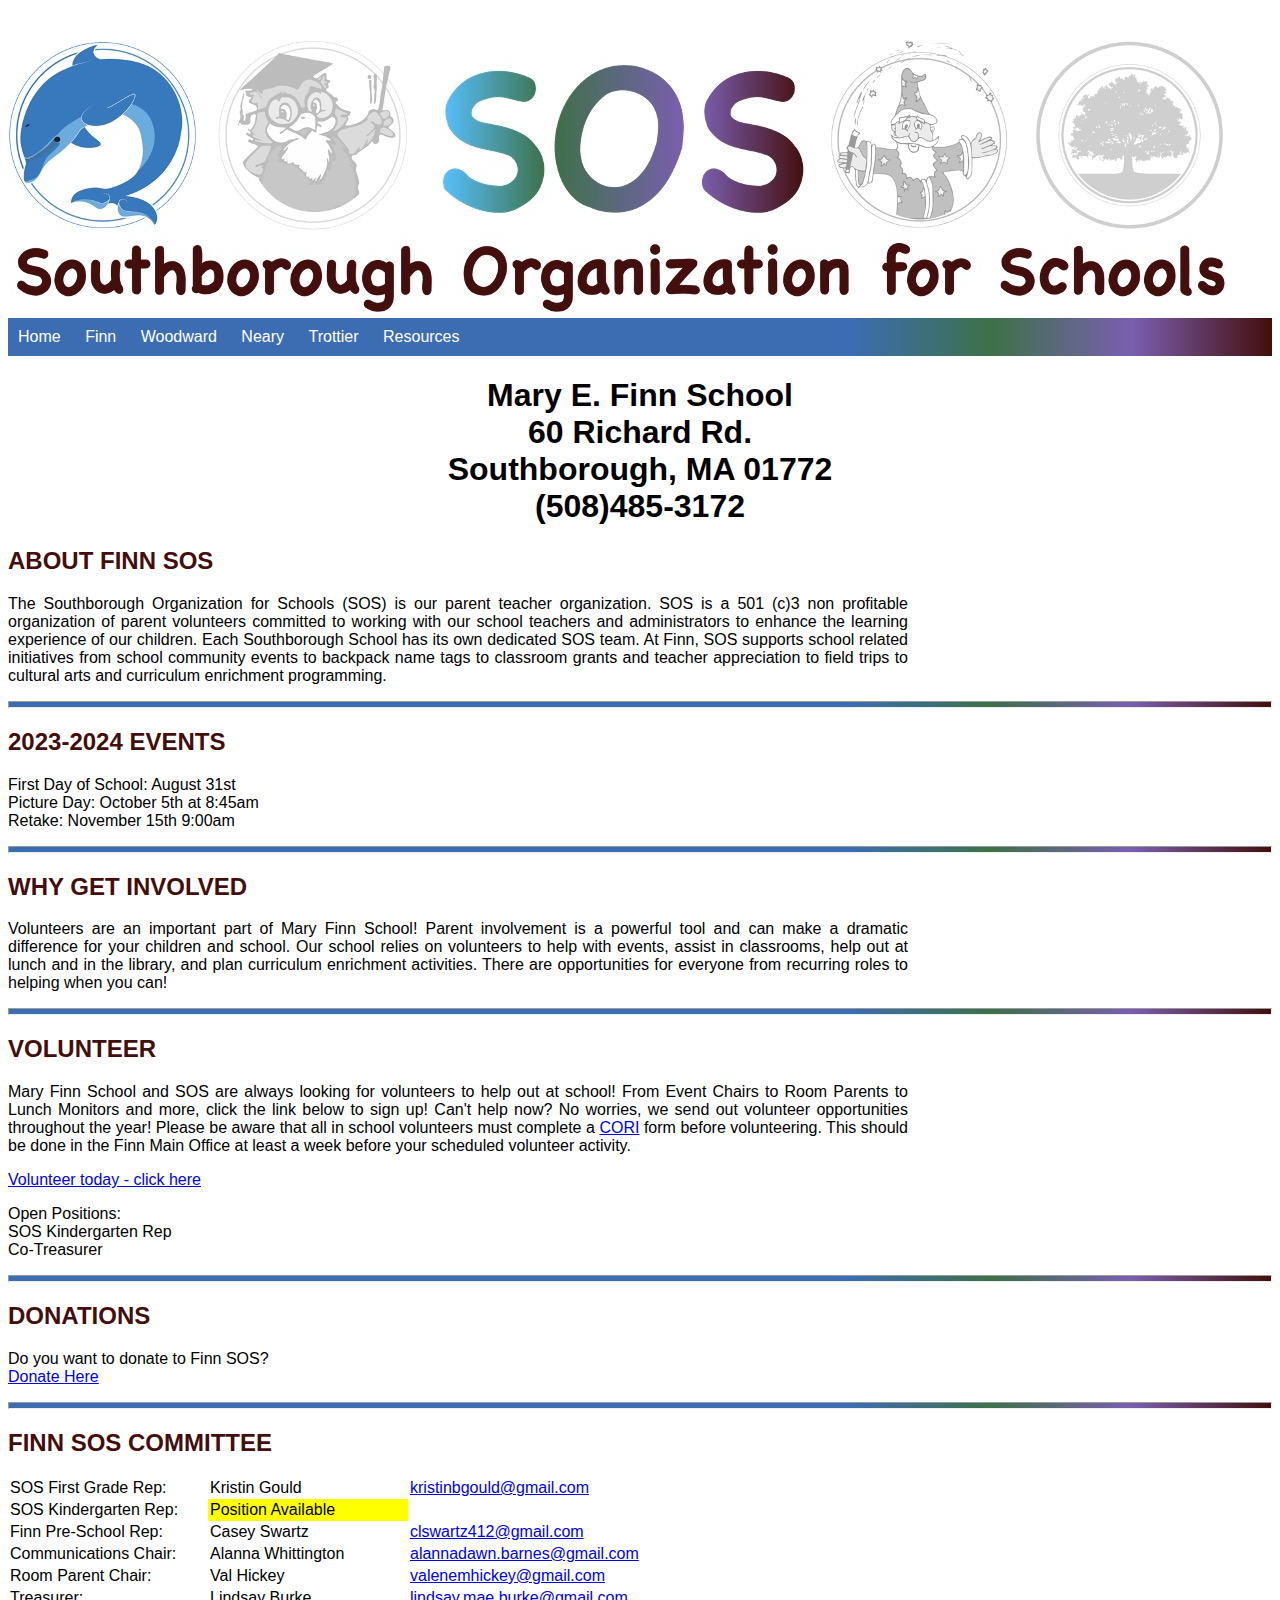
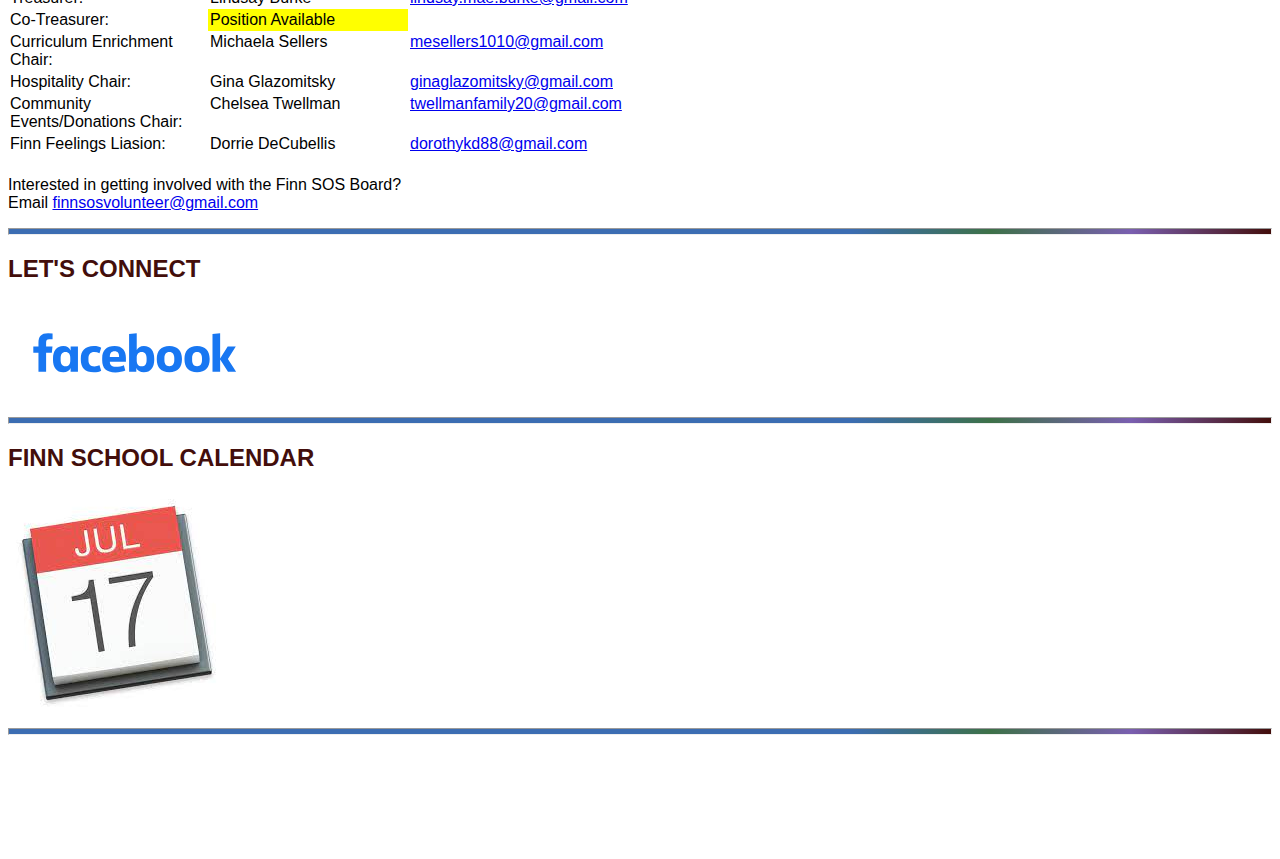
==== finn.html @ 24c3cd1d "Resource Page Added" ====
<!DOCTYPE html>
<html>
  <head>
    <title>Southborough Organization for Schools</title>
    <link rel="stylesheet" href="css/finn.css" />
  </head>
  <body>
    <div class="image-container">
      <img
        src="images/finn_logo.jpg"
        alt="Southborough organization for schools logo"
      />
    </div>
    <header>
      <nav>
        <ul>
          <li><a class="navbar" href="index.html">Home</a></li>
          <li><a class="navbar" href="finn.html">Finn</a></li>
          <li><a class="navbar" href="woodward.html">Woodward</a></li>
          <li><a class="navbar" href="neary.html">Neary</a></li>
          <li><a class="navbar" href="trottier.html">Trottier</a></li>
          <li><a class="navbar" href="resources.html">Resources</a></li>
        </ul>
      </nav>
    </header>
    <main>
      <h1>
        Mary E. Finn School<br />
        60 Richard Rd.<br />
        Southborough, MA 01772<br />
        (508)485-3172
      </h1>
      <h2>ABOUT FINN SOS</h2>
      <p>
        The Southborough Organization for Schools (SOS) is our parent teacher
        organization. SOS is a 501 (c)3 non profitable organization of parent
        volunteers committed to working with our school teachers and
        administrators to enhance the learning experience of our children. Each
        Southborough School has its own dedicated SOS team. At Finn, SOS
        supports school related initiatives from school community events to
        backpack name tags to classroom grants and teacher appreciation to field
        trips to cultural arts and curriculum enrichment programming.
      </p>
      <hr class="page-break" />
      <h2>2023-2024 EVENTS</h2>
      <p>
        First Day of School: August 31st<br/>
        Picture Day: October 5th at 8:45am<br />
        Retake: November 15th 9:00am
      </p>
      <hr class="page-break" />
      <h2>WHY GET INVOLVED</h2>
      <p>
        Volunteers are an important part of Mary Finn School! Parent involvement
        is a powerful tool and can make a dramatic difference for your children
        and school. Our school relies on volunteers to help with events, assist
        in classrooms, help out at lunch and in the library, and plan curriculum
        enrichment activities. There are opportunities for everyone from
        recurring roles to helping when you can!
      </p>
      <hr class="page-break" />
      <h2>VOLUNTEER</h2>
      <p>
        Mary Finn School and SOS are always looking for volunteers to help out
        at school! From Event Chairs to Room Parents to Lunch Monitors and more,
        click the link below to sign up! Can't help now? No worries, we send out
        volunteer opportunities throughout the year! Please be aware that all in
        school volunteers must complete a
        <a
          href="https://www.doe.mass.edu/lawsregs/advisory/cori.html#:~:text=I.&text=c.,and%20unmonitored%20contact%20with%20children."
          target="_blank"
          >CORI</a
        >
        form before volunteering. This should be done in the Finn Main Office at
        least a week before your scheduled volunteer activity.
      </p>
      <p>
        <a
          href="https://docs.google.com/forms/d/1iF5-F28sWuY0DhH70onNMfIA1RyAqvHm2UFFP9yKgKM/viewform?edit_requested=true"
          target="_blank"
          >Volunteer today - click here</a
        >
      </p>
      <p>
        Open Positions:<br />
        SOS Kindergarten Rep<br />
        Co-Treasurer
      </p>
      <hr class="page-break" />
      <h2>DONATIONS</h2>
      <p>
        Do you want to donate to Finn SOS?<br />
        <a
          href="https://www.paypal.com/donate/?hosted_button_id=7WLXLU7LMEVWY"
          target="_blank"
          >Donate Here</a
        >
      </p>
      <hr class="page-break" />
      <h2>FINN SOS COMMITTEE</h2>
      <div class="grid-container">
        <div class="grid-item">SOS First Grade Rep:</div>
        <div class="grid-item">Kristin Gould</div>
        <div class="grid-item">
          <a href="mailto:kristinbgould@gmail.com">kristinbgould@gmail.com</a>
        </div>
        <div class="grid-item">SOS Kindergarten Rep:</div>
        <div class="grid-item-empty">Position Available</div>
        <div class="grid-item">
          <a href="mailto:"></a>
        </div>
        <div class="grid-item">Finn Pre-School Rep:</div>
        <div class="grid-item">Casey Swartz</div>
        <div class="grid-item">
          <a href="mailto:clswartz412@gmail.com">clswartz412@gmail.com</a>
        </div>
        <div class="grid-item">Communications Chair:</div>
        <div class="grid-item">Alanna Whittington</div>
        <div class="grid-item">
          <a href="mailto:alannadawn.barnes@gmail.com"
            >alannadawn.barnes@gmail.com</a
          >
        </div>
        <div class="grid-item">Room Parent Chair:</div>
        <div class="grid-item">Val Hickey</div>
        <div class="grid-item">
          <a href="mailto:valenemhickey@gmail.com">valenemhickey@gmail.com</a>
        </div>
        <div class="grid-item">Treasurer:</div>
        <div class="grid-item">Lindsay Burke</div>
        <div class="grid-item">
          <a href="mailto:lindsay.mae.burke@gmail.com"
            >lindsay.mae.burke@gmail.com</a
          >
        </div>
        <div class="grid-item">Co-Treasurer:</div>
        <div class="grid-item-empty">Position Available</div>
        <div class="grid-item">
          <a href="mailto:"></a>
        </div>
        <div class="grid-item">Curriculum Enrichment Chair:</div>
        <div class="grid-item">Michaela Sellers</div>
        <div class="grid-item">
          <a href="mailto:mesellers1010@gmail.com">mesellers1010@gmail.com</a>
        </div>
        <div class="grid-item">Hospitality Chair:</div>
        <div class="grid-item">Gina Glazomitsky</div>
        <div class="grid-item">
          <a href="mailto:ginaglazomitsky@gmail.com"
            >ginaglazomitsky@gmail.com</a
          >
        </div>
        <div class="grid-item">Community Events/Donations Chair:</div>
        <div class="grid-item">Chelsea Twellman</div>
        <div class="grid-item">
          <a href="mailto:twellmanfamily20@gmail.com"
            >twellmanfamily20@gmail.com</a
          >
        </div>
        <div class="grid-item">Finn Feelings Liasion:</div>
        <div class="grid-item">Dorrie DeCubellis</div>
        <div class="grid-item">
          <a href="mailto:dorothykd88@gmail.com">dorothykd88@gmail.com</a>
        </div>
      </div>

      <p>
        Interested in getting involved with the Finn SOS Board?<br />
        Email
        <a href="mailto:finnsosvolunteer@gmail.com"
          >finnsosvolunteer@gmail.com</a
        >
      </p>
      <hr class="page-break" />
      <h2>LET'S CONNECT</h2>
      <a
        class="image-wrapper"
        href="https://www.facebook.com/groups/173894156022251"
        ><img src="images/facebook_logo.svg" alt=""
      /></a>
      <hr class="page-break" />
      <h2>FINN SCHOOL CALENDAR</h2>
      <a
        href="https://www.nsboro.k12.ma.us/Page/22#calendar14/20200727/month"
        target="_blank"
      >
        <img src="images/calendar.jpeg" alt="Calendar logo" />
      </a>
      <hr class="page-break" />
      <br />
      <br />
      <br />
      <br />
      <br />
      <br />
    </main>
  </body>
</html>
---- css/finn.css ----
:root {
  --background-image: linear-gradient(
    to right,
    rgb(60, 109, 178),
    rgb(60, 109, 178),
    rgb(60, 109, 178),
    rgb(60, 109, 178),
    rgb(60, 109, 178),
    rgb(60, 109, 178),
    rgb(60, 109, 178),
    rgb(61, 113, 72),
    rgb(122, 95, 176),
    rgb(67, 14, 11)
  );
}

body {
  font-family: "Chalkboard", Arial, Helvetica, sans-serif;
  font-size: min(16px);
}

ul {
  list-style: none;
  margin: 0;
  padding: 0;
}

li {
  display: inline;
}

header {
  background-image: var(--background-image);
}

nav {
  text-align: left;
}

p {
  max-width: 900px;
  text-align: justify;
}

h1 {
  text-align: center;
}

h2 {
  color: rgb(67, 14, 11);
}

a.navbar {
  display: inline-block;
  padding: 10px;
  text-decoration: none;
  color: white;
}

a.navbar:hover {
  background-color: rgb(67, 14, 11);
}

a.link {
  color: white;
  display: inline-block;
  padding: 10px;
  text-decoration: none;
  transition: font-size 0.3s ease;
}

a.link:hover {
  font-size: 20px;
}

.centered-links {
  text-align: center;
}

.grid-container {
  max-width: 600px;
  display: grid;
  grid-template-columns: repeat(3, minmax(0, 1fr));
  margin: 0;
  padding-bottom: 5px;
}

.grid-item {
  padding: 2px;
}

.grid-item-empty {
  background-color: yellow;
  padding: 2px;
}

.image-container {
  max-width: 100%;
  height: auto;
  margin: 0 auto;
}

.image-container img {
  max-width: 100%;
  max-height: auto;
  margin: 0 auto;
}

.mini-image-container {
  max-width: 100%;
  height: auto;
}

.mini-image-container img {
  max-width: 100%;
  max-height: auto;
}

.image-wrapper {
  display: flex;
  align-items: center;
  width: 100%;
  margin-bottom: 20px;
}

.image-wrapper img {
  max-width: 20%;
  height: auto;
  margin-right: 20px;
  margin-top: 5px;
}

.mini-image-wrapper {
  display: flex;
  align-items: center;
  width: 100%;
  margin-bottom: 20px;
}

.mini-image-wrapper img {
  max-width: 10%;
  height: auto;
  margin-right: 20px;
  margin-top: 5px;
}

.text-content {
  overflow: hidden;
}

.page-break {
  page-break-after: always;
  height: 5px;
  background-image: var(--background-image);
}

.finn-color {
  color: rgb(60, 109, 178);
}

.woodward-color {
  color: rgb(61, 113, 72);
}

.neary-color {
  color: rgb(122, 95, 176);
}

.trottier-color {
  color: rgb(67, 14, 11);
}

.centered-links {
  align-items: center;
}
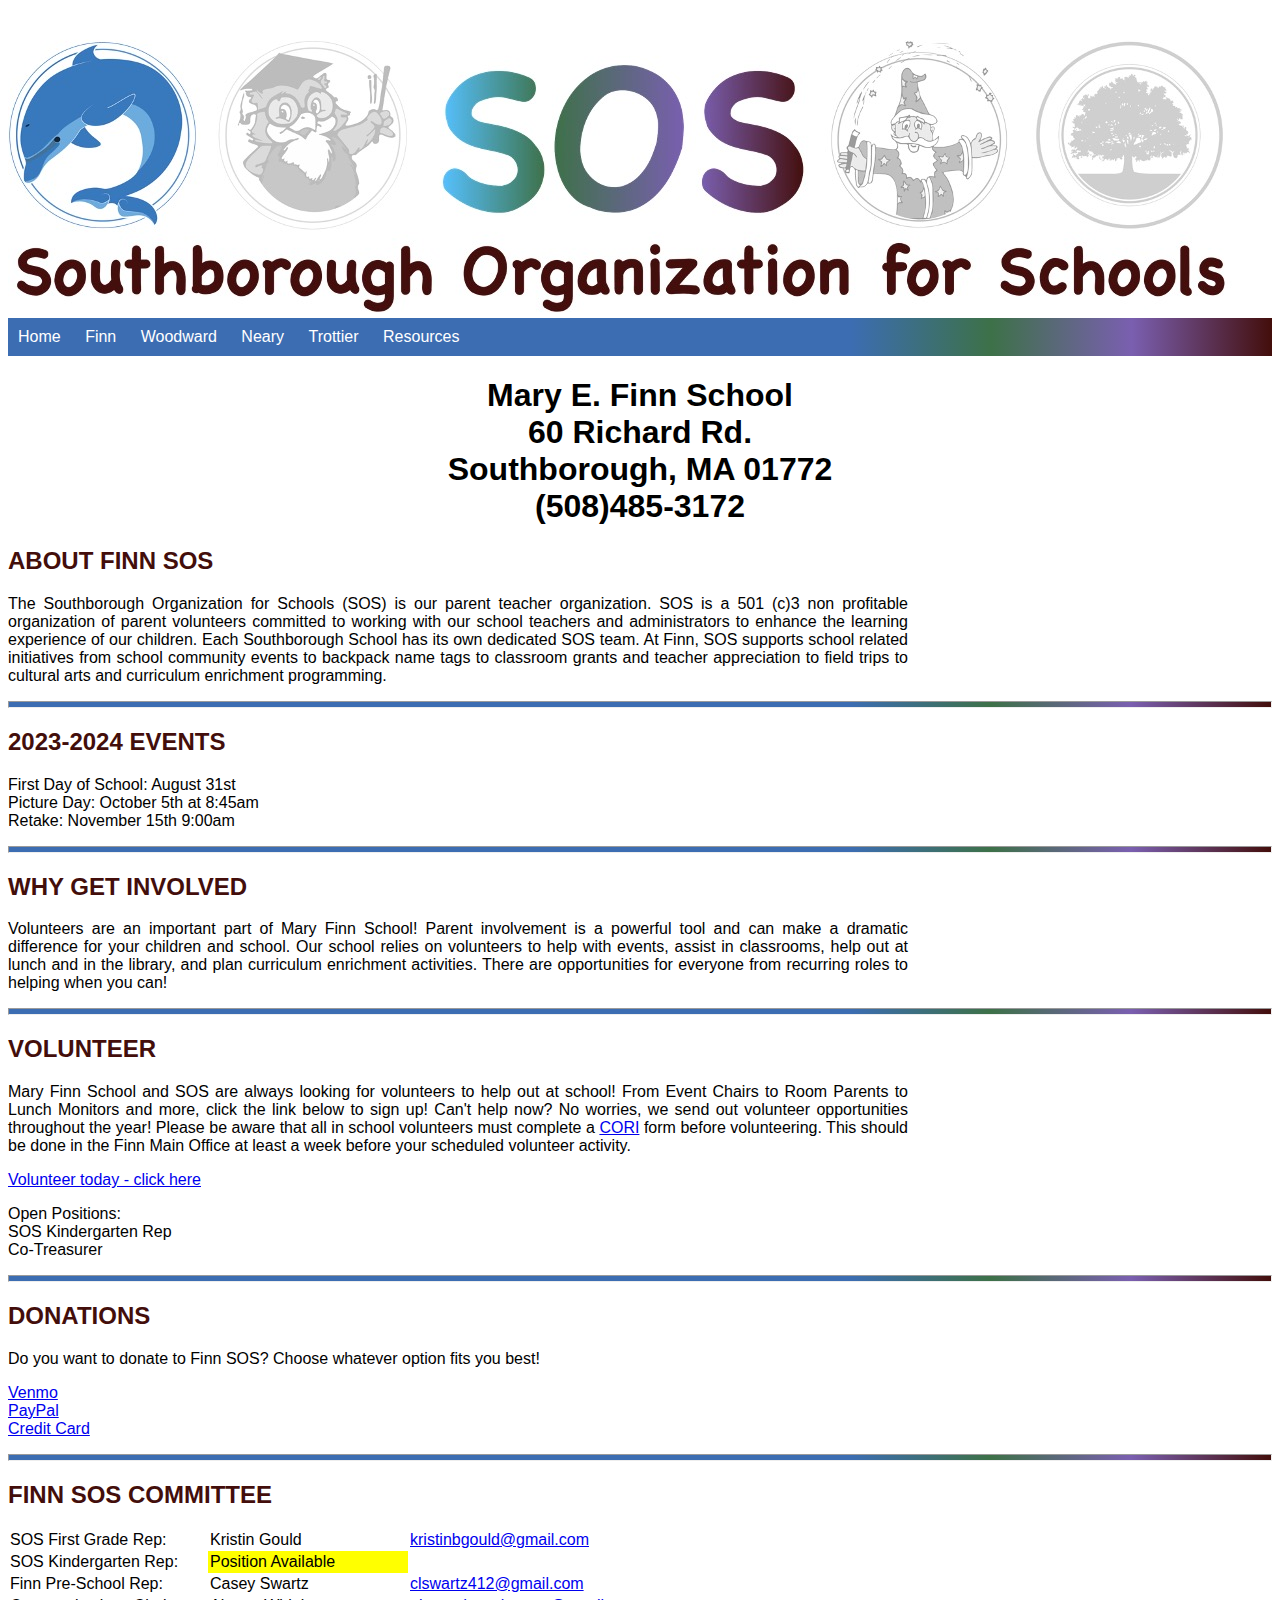
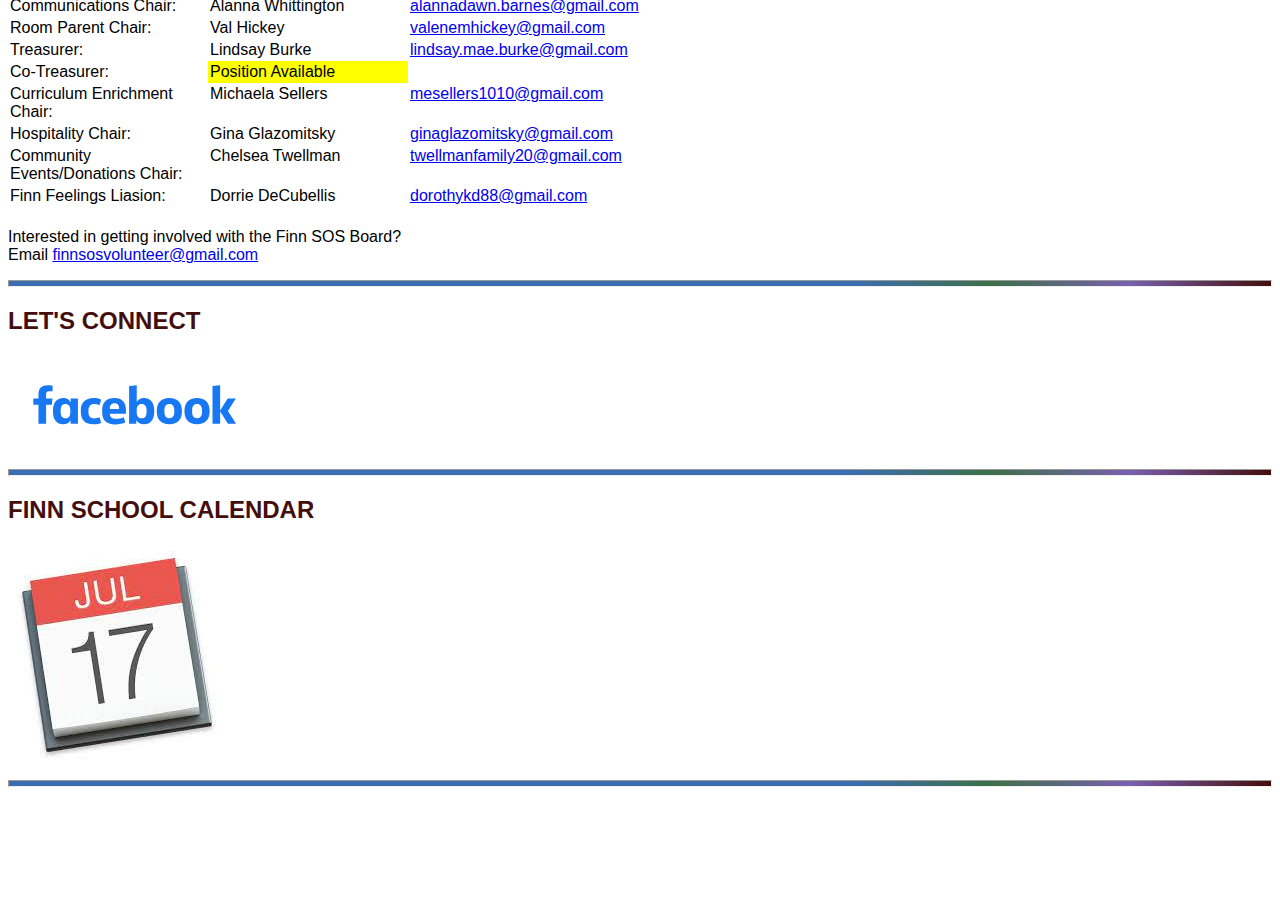
==== commit 8eb06214: "Added Venmo payment" ====
--- a/finn.html
+++ b/finn.html
@@ -44,7 +44,7 @@
       <hr class="page-break" />
       <h2>2023-2024 EVENTS</h2>
       <p>
-        First Day of School: August 31st<br/>
+        First Day of School: August 31st<br />
         Picture Day: October 5th at 8:45am<br />
         Retake: November 15th 9:00am
       </p>
@@ -89,11 +89,24 @@
       <hr class="page-break" />
       <h2>DONATIONS</h2>
       <p>
-        Do you want to donate to Finn SOS?<br />
+        Do you want to donate to Finn SOS? Choose whatever option fits you
+        best!<br />
+      </p>
+      <p>
+        <a
+          href="https://venmo.com/code?user_id=3369902207401984832&created=1689076747.344341&printed=1"
+          target="_blank"
+          >Venmo</a
+        ><br />
         <a
           href="https://www.paypal.com/donate/?hosted_button_id=7WLXLU7LMEVWY"
           target="_blank"
-          >Donate Here</a
+          >PayPal</a
+        ><br />
+        <a
+          href="https://www.paypal.com/donate/?hosted_button_id=7WLXLU7LMEVWY"
+          target="_blank"
+          >Credit Card</a
         >
       </p>
       <hr class="page-break" />
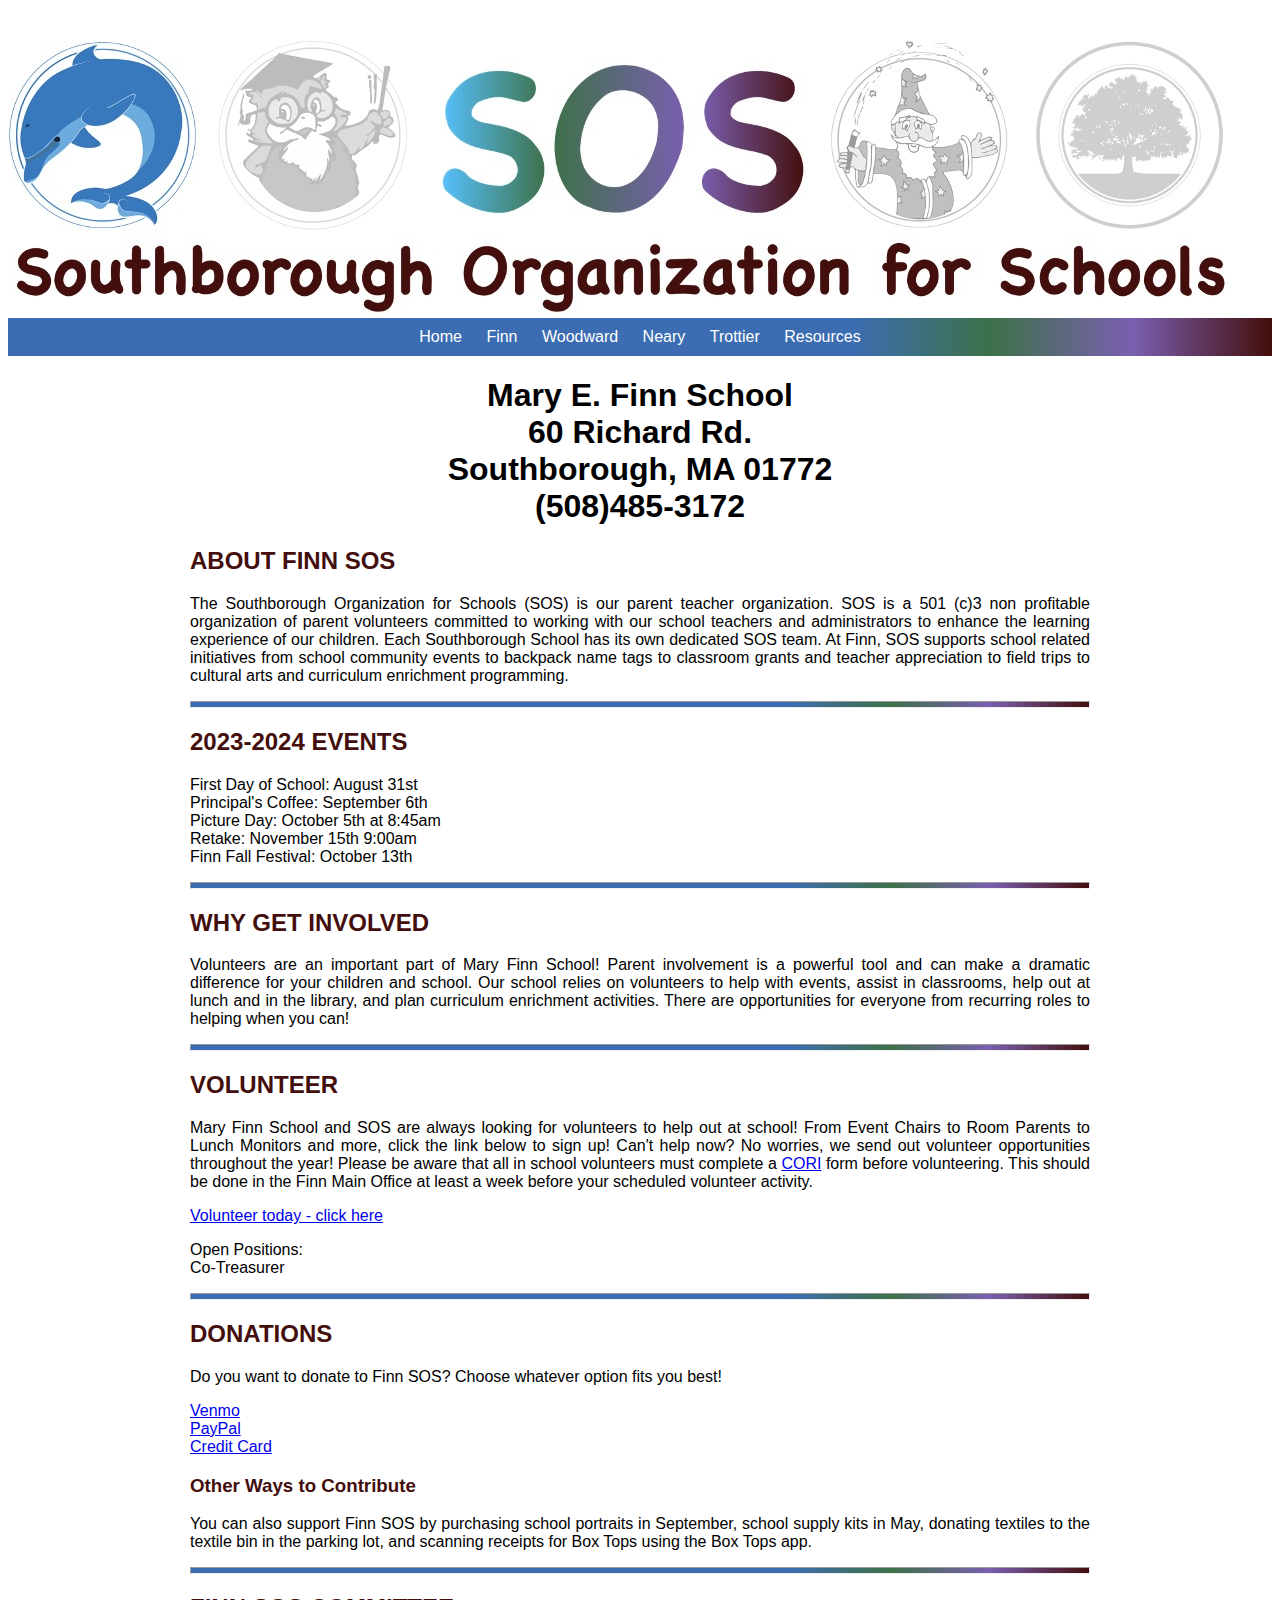
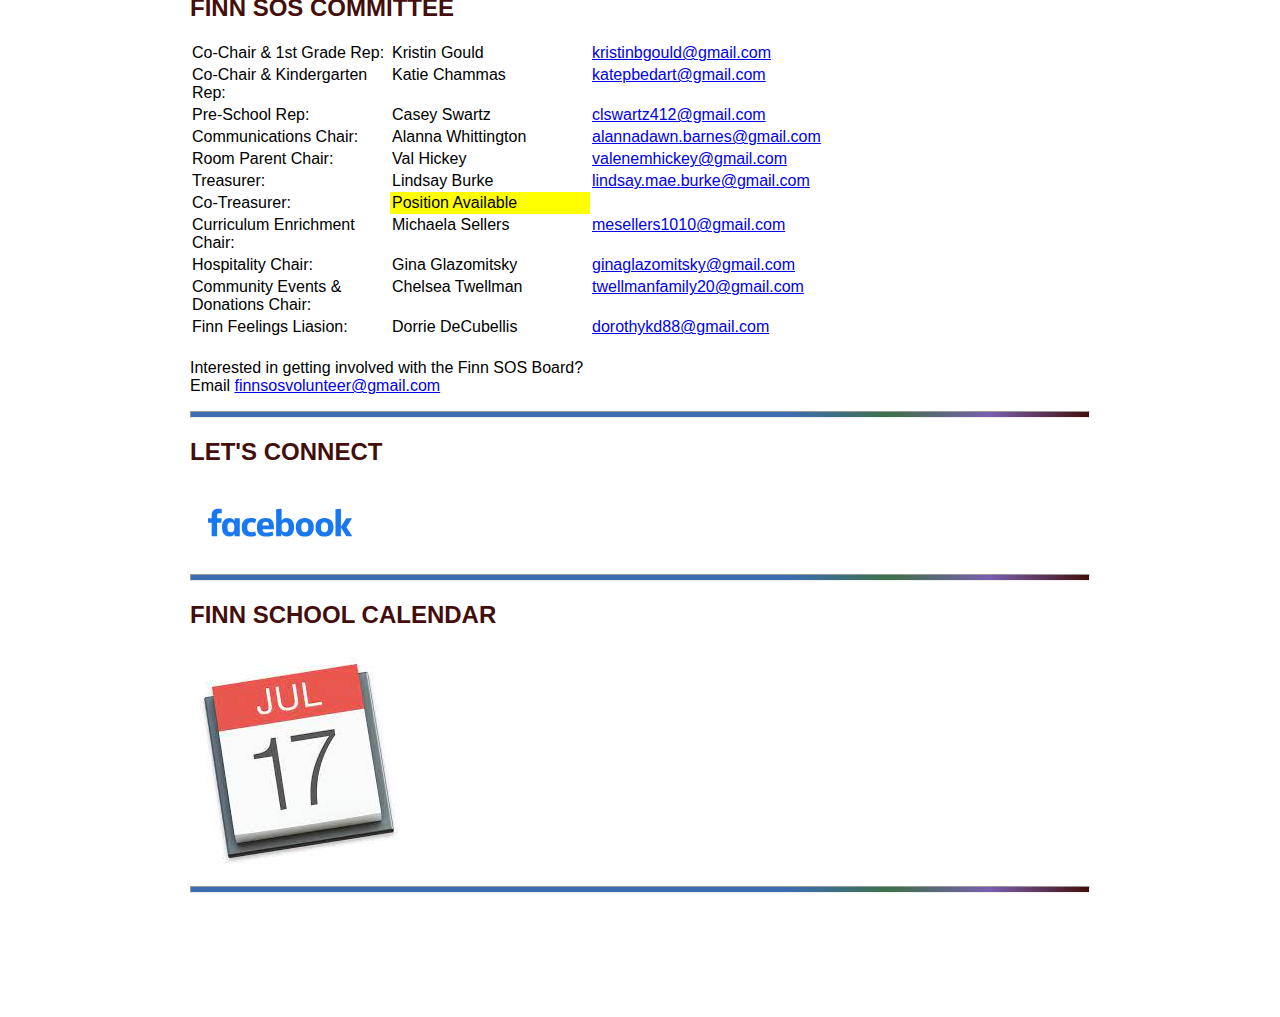
==== commit c79eac38: "Reformat and Data Dump" ====
--- a/finn.html
+++ b/finn.html
@@ -24,188 +24,208 @@
       </nav>
     </header>
     <main>
-      <h1>
-        Mary E. Finn School<br />
-        60 Richard Rd.<br />
-        Southborough, MA 01772<br />
-        (508)485-3172
-      </h1>
-      <h2>ABOUT FINN SOS</h2>
-      <p>
-        The Southborough Organization for Schools (SOS) is our parent teacher
-        organization. SOS is a 501 (c)3 non profitable organization of parent
-        volunteers committed to working with our school teachers and
-        administrators to enhance the learning experience of our children. Each
-        Southborough School has its own dedicated SOS team. At Finn, SOS
-        supports school related initiatives from school community events to
-        backpack name tags to classroom grants and teacher appreciation to field
-        trips to cultural arts and curriculum enrichment programming.
-      </p>
-      <hr class="page-break" />
-      <h2>2023-2024 EVENTS</h2>
-      <p>
-        First Day of School: August 31st<br />
-        Picture Day: October 5th at 8:45am<br />
-        Retake: November 15th 9:00am
-      </p>
-      <hr class="page-break" />
-      <h2>WHY GET INVOLVED</h2>
-      <p>
-        Volunteers are an important part of Mary Finn School! Parent involvement
-        is a powerful tool and can make a dramatic difference for your children
-        and school. Our school relies on volunteers to help with events, assist
-        in classrooms, help out at lunch and in the library, and plan curriculum
-        enrichment activities. There are opportunities for everyone from
-        recurring roles to helping when you can!
-      </p>
-      <hr class="page-break" />
-      <h2>VOLUNTEER</h2>
-      <p>
-        Mary Finn School and SOS are always looking for volunteers to help out
-        at school! From Event Chairs to Room Parents to Lunch Monitors and more,
-        click the link below to sign up! Can't help now? No worries, we send out
-        volunteer opportunities throughout the year! Please be aware that all in
-        school volunteers must complete a
-        <a
-          href="https://www.doe.mass.edu/lawsregs/advisory/cori.html#:~:text=I.&text=c.,and%20unmonitored%20contact%20with%20children."
-          target="_blank"
-          >CORI</a
-        >
-        form before volunteering. This should be done in the Finn Main Office at
-        least a week before your scheduled volunteer activity.
-      </p>
-      <p>
-        <a
-          href="https://docs.google.com/forms/d/1iF5-F28sWuY0DhH70onNMfIA1RyAqvHm2UFFP9yKgKM/viewform?edit_requested=true"
-          target="_blank"
-          >Volunteer today - click here</a
-        >
-      </p>
-      <p>
-        Open Positions:<br />
-        SOS Kindergarten Rep<br />
-        Co-Treasurer
-      </p>
-      <hr class="page-break" />
-      <h2>DONATIONS</h2>
-      <p>
-        Do you want to donate to Finn SOS? Choose whatever option fits you
-        best!<br />
-      </p>
-      <p>
-        <a
-          href="https://venmo.com/code?user_id=3369902207401984832&created=1689076747.344341&printed=1"
-          target="_blank"
-          >Venmo</a
-        ><br />
-        <a
-          href="https://www.paypal.com/donate/?hosted_button_id=7WLXLU7LMEVWY"
-          target="_blank"
-          >PayPal</a
-        ><br />
-        <a
-          href="https://www.paypal.com/donate/?hosted_button_id=7WLXLU7LMEVWY"
-          target="_blank"
-          >Credit Card</a
-        >
-      </p>
-      <hr class="page-break" />
-      <h2>FINN SOS COMMITTEE</h2>
-      <div class="grid-container">
-        <div class="grid-item">SOS First Grade Rep:</div>
-        <div class="grid-item">Kristin Gould</div>
-        <div class="grid-item">
-          <a href="mailto:kristinbgould@gmail.com">kristinbgould@gmail.com</a>
-        </div>
-        <div class="grid-item">SOS Kindergarten Rep:</div>
-        <div class="grid-item-empty">Position Available</div>
-        <div class="grid-item">
-          <a href="mailto:"></a>
-        </div>
-        <div class="grid-item">Finn Pre-School Rep:</div>
-        <div class="grid-item">Casey Swartz</div>
-        <div class="grid-item">
-          <a href="mailto:clswartz412@gmail.com">clswartz412@gmail.com</a>
-        </div>
-        <div class="grid-item">Communications Chair:</div>
-        <div class="grid-item">Alanna Whittington</div>
-        <div class="grid-item">
-          <a href="mailto:alannadawn.barnes@gmail.com"
-            >alannadawn.barnes@gmail.com</a
+      <div class="centered-container">
+        <div class="centered-content">
+          <h1>
+            Mary E. Finn School<br />
+            60 Richard Rd.<br />
+            Southborough, MA 01772<br />
+            (508)485-3172
+          </h1>
+          <h2>ABOUT FINN SOS</h2>
+          <p>
+            The Southborough Organization for Schools (SOS) is our parent
+            teacher organization. SOS is a 501 (c)3 non profitable organization
+            of parent volunteers committed to working with our school teachers
+            and administrators to enhance the learning experience of our
+            children. Each Southborough School has its own dedicated SOS team.
+            At Finn, SOS supports school related initiatives from school
+            community events to backpack name tags to classroom grants and
+            teacher appreciation to field trips to cultural arts and curriculum
+            enrichment programming.
+          </p>
+          <hr class="page-break" />
+          <h2>2023-2024 EVENTS</h2>
+          <p>
+            First Day of School: August 31st<br />
+            Principal's Coffee: September 6th<br />
+            Picture Day: October 5th at 8:45am<br />
+            Retake: November 15th 9:00am<br />
+            Finn Fall Festival: October 13th
+          </p>
+          <hr class="page-break" />
+          <h2>WHY GET INVOLVED</h2>
+          <p>
+            Volunteers are an important part of Mary Finn School! Parent
+            involvement is a powerful tool and can make a dramatic difference
+            for your children and school. Our school relies on volunteers to
+            help with events, assist in classrooms, help out at lunch and in the
+            library, and plan curriculum enrichment activities. There are
+            opportunities for everyone from recurring roles to helping when you
+            can!
+          </p>
+          <hr class="page-break" />
+          <h2>VOLUNTEER</h2>
+          <p>
+            Mary Finn School and SOS are always looking for volunteers to help
+            out at school! From Event Chairs to Room Parents to Lunch Monitors
+            and more, click the link below to sign up! Can't help now? No
+            worries, we send out volunteer opportunities throughout the year!
+            Please be aware that all in school volunteers must complete a
+            <a
+              href="https://www.doe.mass.edu/lawsregs/advisory/cori.html#:~:text=I.&text=c.,and%20unmonitored%20contact%20with%20children."
+              target="_blank"
+              >CORI</a
+            >
+            form before volunteering. This should be done in the Finn Main
+            Office at least a week before your scheduled volunteer activity.
+          </p>
+          <p>
+            <a
+              href="https://docs.google.com/forms/d/1iF5-F28sWuY0DhH70onNMfIA1RyAqvHm2UFFP9yKgKM/viewform?edit_requested=true"
+              target="_blank"
+              >Volunteer today - click here</a
+            >
+          </p>
+          <p>
+            Open Positions:<br />
+            Co-Treasurer
+          </p>
+          <hr class="page-break" />
+          <h2>DONATIONS</h2>
+          <p>
+            Do you want to donate to Finn SOS? Choose whatever option fits you
+            best!<br />
+          </p>
+          <p>
+            <a
+              href="https://venmo.com/code?user_id=3369902207401984832&created=1689076747.344341&printed=1"
+              target="_blank"
+              >Venmo</a
+            ><br />
+            <a
+              href="https://www.paypal.com/donate/?hosted_button_id=7WLXLU7LMEVWY"
+              target="_blank"
+              >PayPal</a
+            ><br />
+            <a
+              href="https://www.paypal.com/donate/?hosted_button_id=7WLXLU7LMEVWY"
+              target="_blank"
+              >Credit Card</a
+            >
+          </p>
+          <h3>Other Ways to Contribute</h3>
+          <p>
+            You can also support Finn SOS by purchasing school portraits in
+            September, school supply kits in May, donating textiles to the
+            textile bin in the parking lot, and scanning receipts for Box Tops
+            using the Box Tops app.
+          </p>
+          <hr class="page-break" />
+          <h2>FINN SOS COMMITTEE</h2>
+          <div class="grid-container">
+            <div class="grid-item">Co-Chair & 1st Grade Rep:</div>
+            <div class="grid-item">Kristin Gould</div>
+            <div class="grid-item">
+              <a href="mailto:kristinbgould@gmail.com"
+                >kristinbgould@gmail.com</a
+              >
+            </div>
+            <div class="grid-item">Co-Chair & Kindergarten Rep:</div>
+            <div class="grid-item">Katie Chammas</div>
+            <div class="grid-item">
+              <a href="mailto:katepbedart@gmail.com">katepbedart@gmail.com</a>
+            </div>
+            <div class="grid-item">Pre-School Rep:</div>
+            <div class="grid-item">Casey Swartz</div>
+            <div class="grid-item">
+              <a href="mailto:clswartz412@gmail.com">clswartz412@gmail.com</a>
+            </div>
+            <div class="grid-item">Communications Chair:</div>
+            <div class="grid-item">Alanna Whittington</div>
+            <div class="grid-item">
+              <a href="mailto:alannadawn.barnes@gmail.com"
+                >alannadawn.barnes@gmail.com</a
+              >
+            </div>
+            <div class="grid-item">Room Parent Chair:</div>
+            <div class="grid-item">Val Hickey</div>
+            <div class="grid-item">
+              <a href="mailto:valenemhickey@gmail.com"
+                >valenemhickey@gmail.com</a
+              >
+            </div>
+            <div class="grid-item">Treasurer:</div>
+            <div class="grid-item">Lindsay Burke</div>
+            <div class="grid-item">
+              <a href="mailto:lindsay.mae.burke@gmail.com"
+                >lindsay.mae.burke@gmail.com</a
+              >
+            </div>
+            <div class="grid-item">Co-Treasurer:</div>
+            <div class="grid-item-empty">Position Available</div>
+            <div class="grid-item">
+              <a href="mailto:"></a>
+            </div>
+            <div class="grid-item">Curriculum Enrichment Chair:</div>
+            <div class="grid-item">Michaela Sellers</div>
+            <div class="grid-item">
+              <a href="mailto:mesellers1010@gmail.com"
+                >mesellers1010@gmail.com</a
+              >
+            </div>
+            <div class="grid-item">Hospitality Chair:</div>
+            <div class="grid-item">Gina Glazomitsky</div>
+            <div class="grid-item">
+              <a href="mailto:ginaglazomitsky@gmail.com"
+                >ginaglazomitsky@gmail.com</a
+              >
+            </div>
+            <div class="grid-item">Community Events & Donations Chair:</div>
+            <div class="grid-item">Chelsea Twellman</div>
+            <div class="grid-item">
+              <a href="mailto:twellmanfamily20@gmail.com"
+                >twellmanfamily20@gmail.com</a
+              >
+            </div>
+            <div class="grid-item">Finn Feelings Liasion:</div>
+            <div class="grid-item">Dorrie DeCubellis</div>
+            <div class="grid-item">
+              <a href="mailto:dorothykd88@gmail.com">dorothykd88@gmail.com</a>
+            </div>
+          </div>
+
+          <p>
+            Interested in getting involved with the Finn SOS Board?<br />
+            Email
+            <a href="mailto:finnsosvolunteer@gmail.com"
+              >finnsosvolunteer@gmail.com</a
+            >
+          </p>
+          <hr class="page-break" />
+          <h2>LET'S CONNECT</h2>
+          <a
+            class="image-wrapper"
+            href="https://www.facebook.com/groups/173894156022251"
+            ><img src="images/facebook_logo.svg" alt=""
+          /></a>
+          <hr class="page-break" />
+          <h2>FINN SCHOOL CALENDAR</h2>
+          <a
+            href="https://www.nsboro.k12.ma.us/Page/22#calendar14/20200727/month"
+            target="_blank"
           >
-        </div>
-        <div class="grid-item">Room Parent Chair:</div>
-        <div class="grid-item">Val Hickey</div>
-        <div class="grid-item">
-          <a href="mailto:valenemhickey@gmail.com">valenemhickey@gmail.com</a>
-        </div>
-        <div class="grid-item">Treasurer:</div>
-        <div class="grid-item">Lindsay Burke</div>
-        <div class="grid-item">
-          <a href="mailto:lindsay.mae.burke@gmail.com"
-            >lindsay.mae.burke@gmail.com</a
-          >
-        </div>
-        <div class="grid-item">Co-Treasurer:</div>
-        <div class="grid-item-empty">Position Available</div>
-        <div class="grid-item">
-          <a href="mailto:"></a>
-        </div>
-        <div class="grid-item">Curriculum Enrichment Chair:</div>
-        <div class="grid-item">Michaela Sellers</div>
-        <div class="grid-item">
-          <a href="mailto:mesellers1010@gmail.com">mesellers1010@gmail.com</a>
-        </div>
-        <div class="grid-item">Hospitality Chair:</div>
-        <div class="grid-item">Gina Glazomitsky</div>
-        <div class="grid-item">
-          <a href="mailto:ginaglazomitsky@gmail.com"
-            >ginaglazomitsky@gmail.com</a
-          >
-        </div>
-        <div class="grid-item">Community Events/Donations Chair:</div>
-        <div class="grid-item">Chelsea Twellman</div>
-        <div class="grid-item">
-          <a href="mailto:twellmanfamily20@gmail.com"
-            >twellmanfamily20@gmail.com</a
-          >
-        </div>
-        <div class="grid-item">Finn Feelings Liasion:</div>
-        <div class="grid-item">Dorrie DeCubellis</div>
-        <div class="grid-item">
-          <a href="mailto:dorothykd88@gmail.com">dorothykd88@gmail.com</a>
+            <img src="images/calendar.jpeg" alt="Calendar logo" />
+          </a>
+          <hr class="page-break" />
+          <br />
+          <br />
+          <br />
+          <br />
+          <br />
+          <br />
         </div>
       </div>
-
-      <p>
-        Interested in getting involved with the Finn SOS Board?<br />
-        Email
-        <a href="mailto:finnsosvolunteer@gmail.com"
-          >finnsosvolunteer@gmail.com</a
-        >
-      </p>
-      <hr class="page-break" />
-      <h2>LET'S CONNECT</h2>
-      <a
-        class="image-wrapper"
-        href="https://www.facebook.com/groups/173894156022251"
-        ><img src="images/facebook_logo.svg" alt=""
-      /></a>
-      <hr class="page-break" />
-      <h2>FINN SCHOOL CALENDAR</h2>
-      <a
-        href="https://www.nsboro.k12.ma.us/Page/22#calendar14/20200727/month"
-        target="_blank"
-      >
-        <img src="images/calendar.jpeg" alt="Calendar logo" />
-      </a>
-      <hr class="page-break" />
-      <br />
-      <br />
-      <br />
-      <br />
-      <br />
-      <br />
     </main>
   </body>
 </html>
--- a/css/finn.css
+++ b/css/finn.css
@@ -34,7 +34,7 @@
 }
 
 nav {
-  text-align: left;
+  text-align: center;
 }
 
 p {
@@ -47,6 +47,10 @@
 }
 
 h2 {
+  color: rgb(67, 14, 11);
+}
+
+h3 {
   color: rgb(67, 14, 11);
 }
 
@@ -71,6 +75,17 @@
 
 a.link:hover {
   font-size: 20px;
+}
+
+.centered-container {
+  display: flex;
+  justify-content: center;
+}
+
+.centered-content {
+  text-align: left;
+  max-width: 900px;
+  padding: 0 10px;
 }
 
 .centered-links {
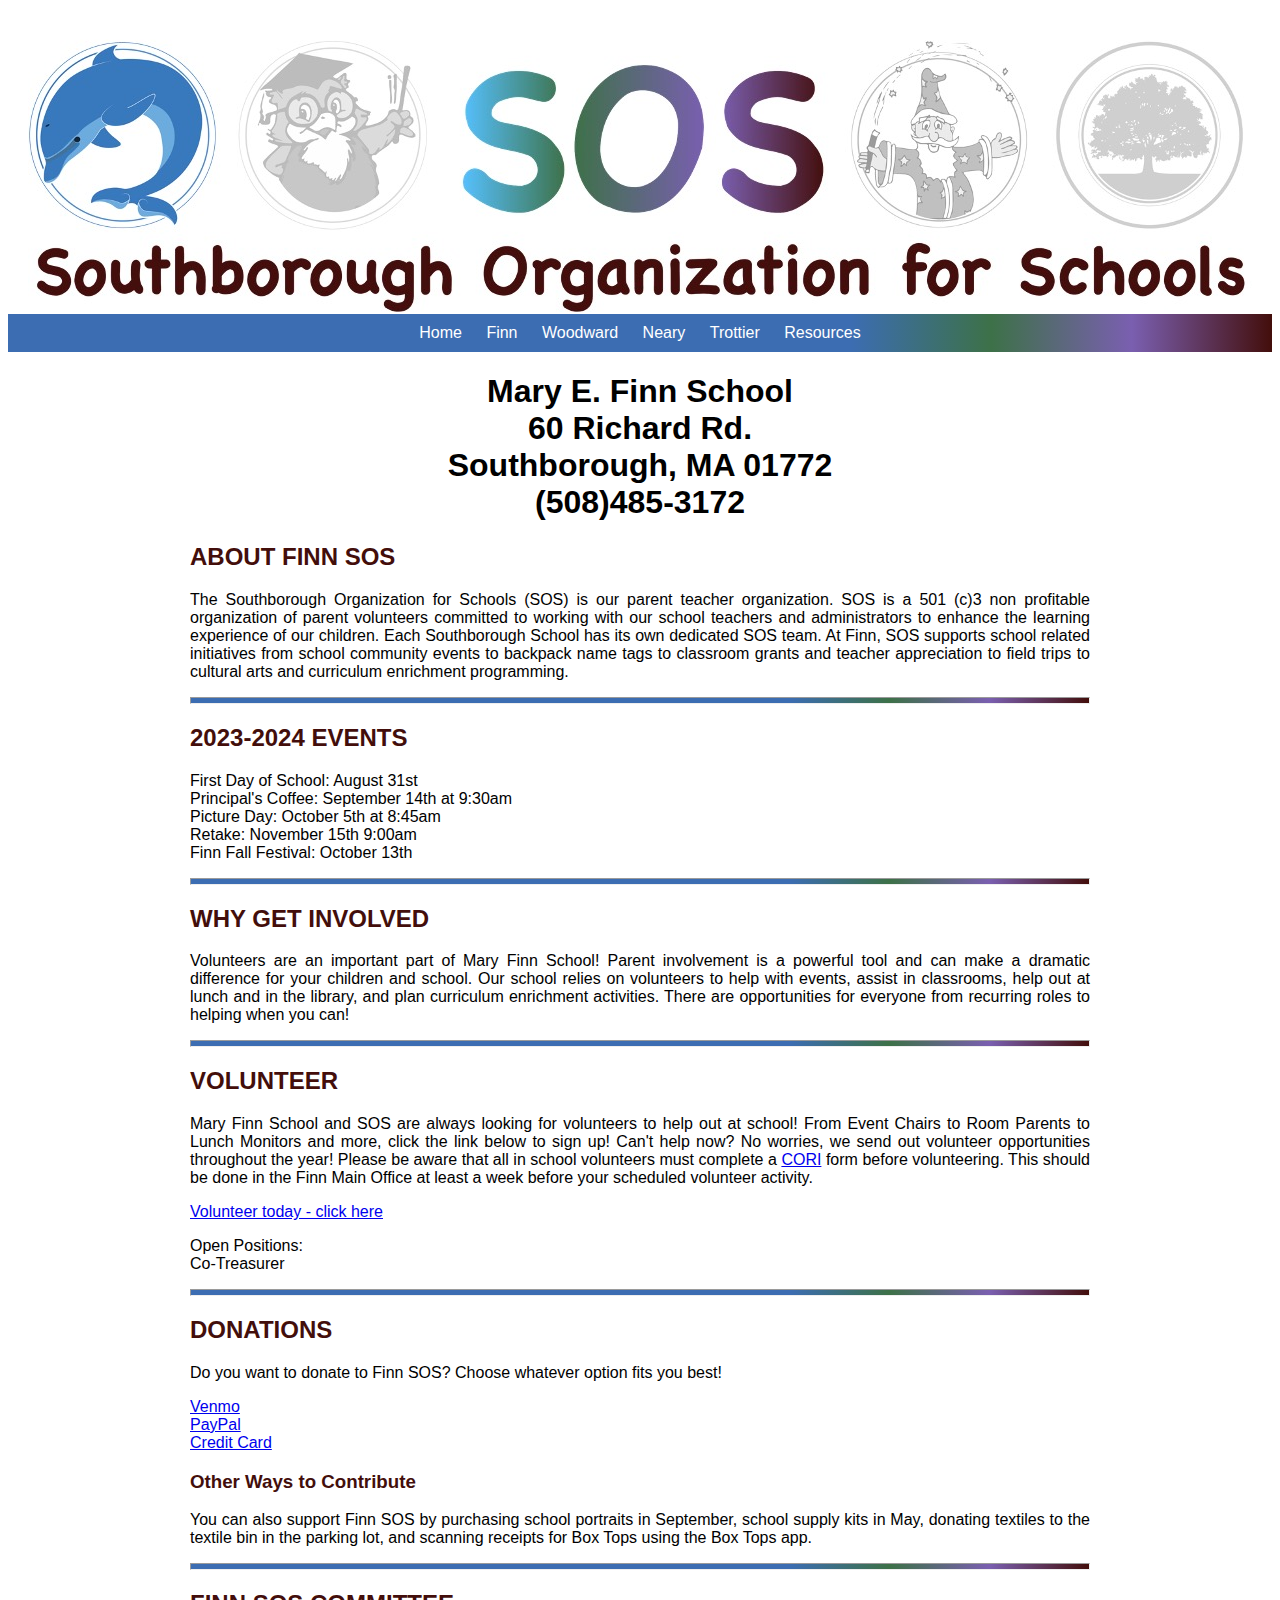
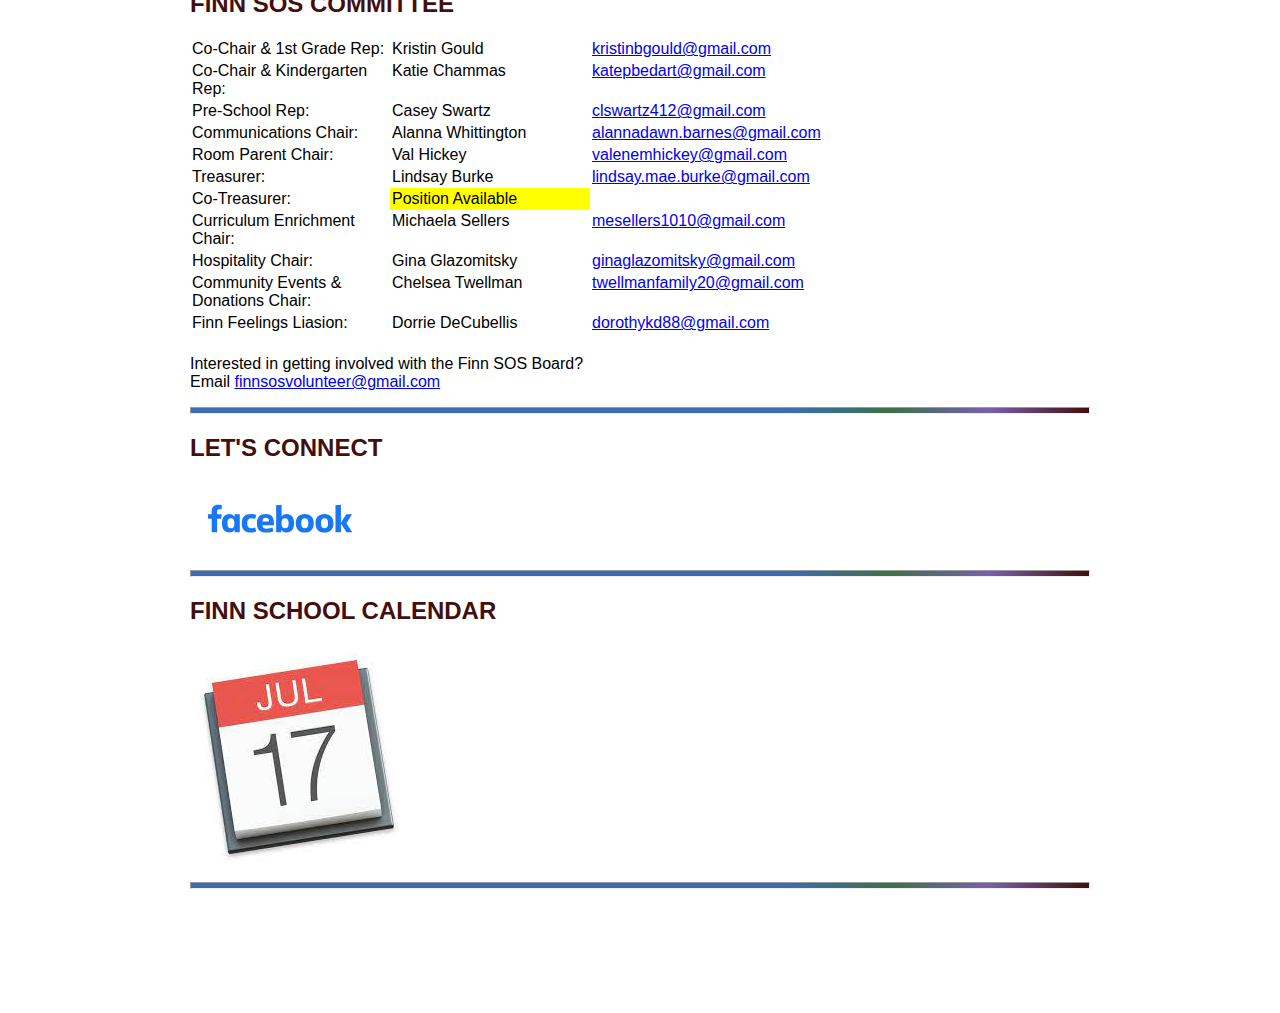
==== commit ae0d598c: "Update finn.html" ====
--- a/finn.html
+++ b/finn.html
@@ -48,7 +48,7 @@
           <h2>2023-2024 EVENTS</h2>
           <p>
             First Day of School: August 31st<br />
-            Principal's Coffee: September 6th<br />
+            Principal's Coffee: September 14th at 9:30am<br />
             Picture Day: October 5th at 8:45am<br />
             Retake: November 15th 9:00am<br />
             Finn Fall Festival: October 13th
--- a/css/finn.css
+++ b/css/finn.css
@@ -110,6 +110,8 @@
 }
 
 .image-container {
+  display: flex;
+  justify-content: center;
   max-width: 100%;
   height: auto;
   margin: 0 auto;
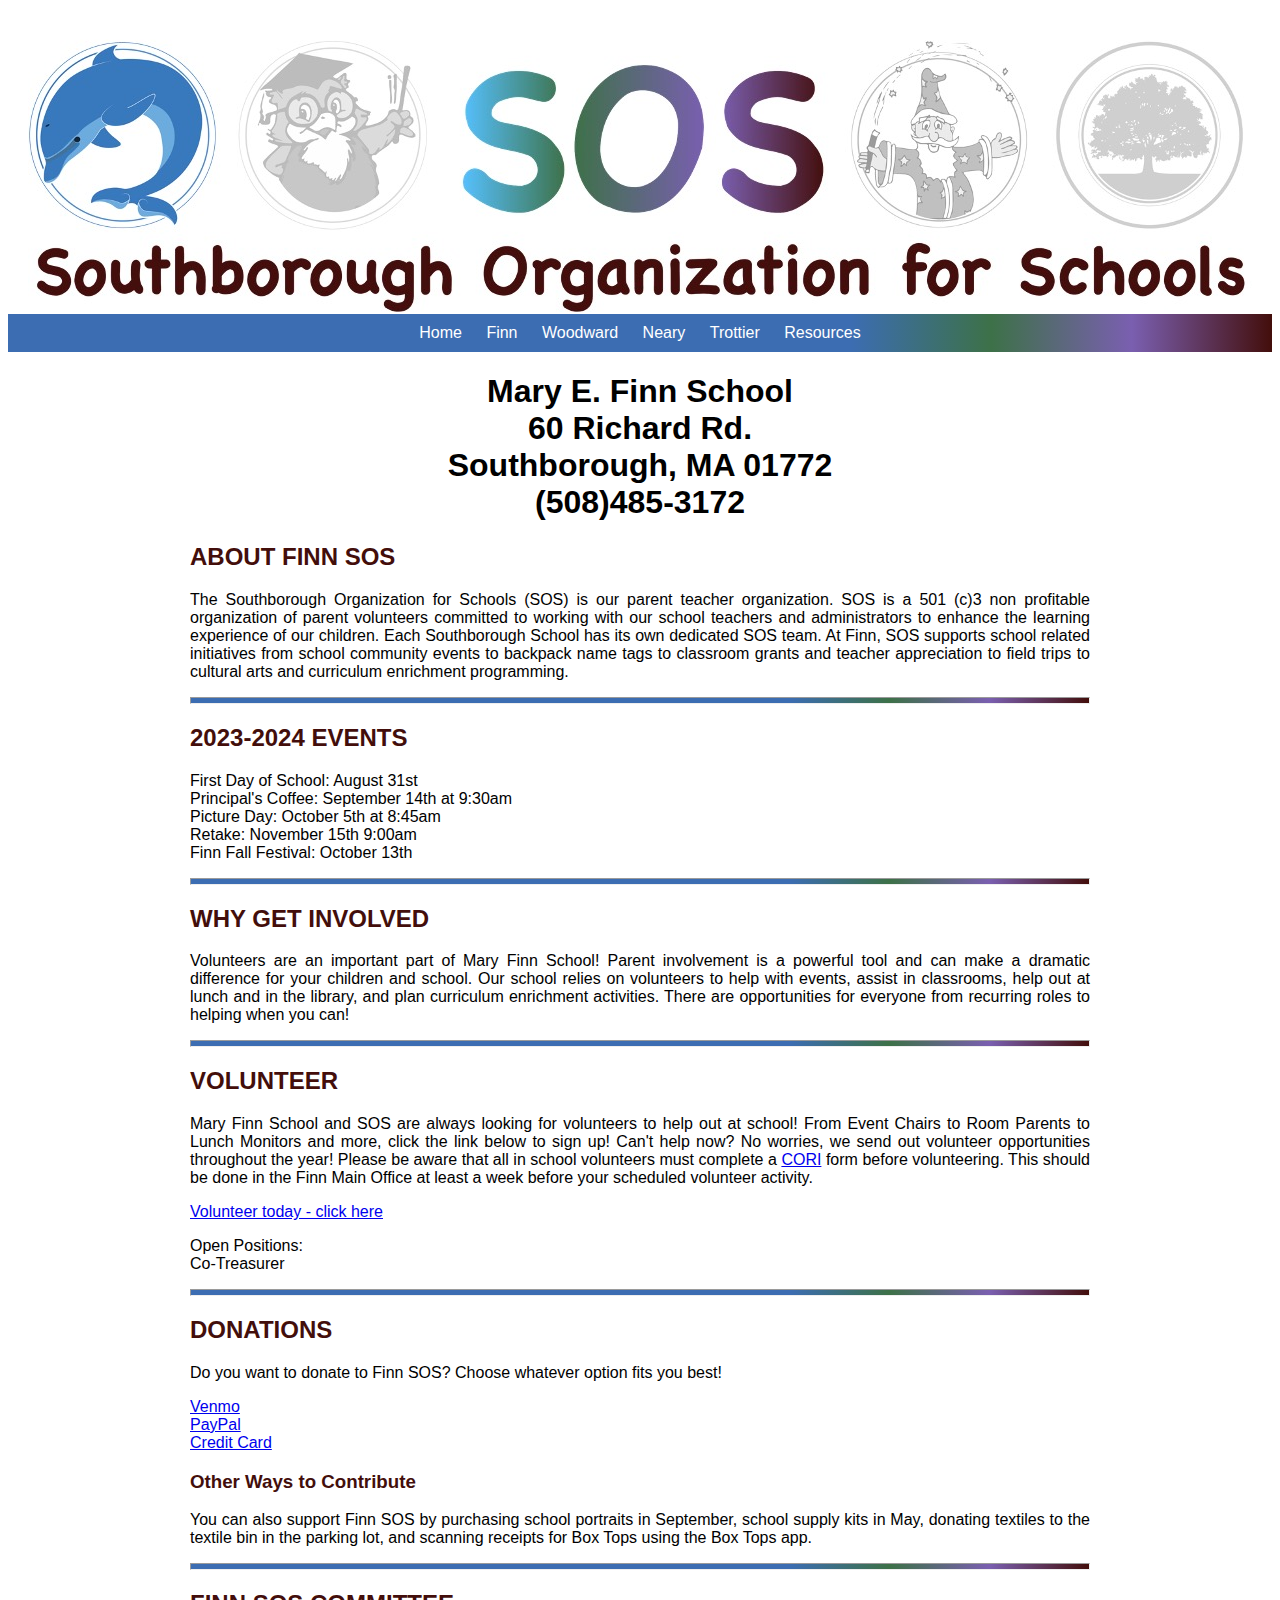
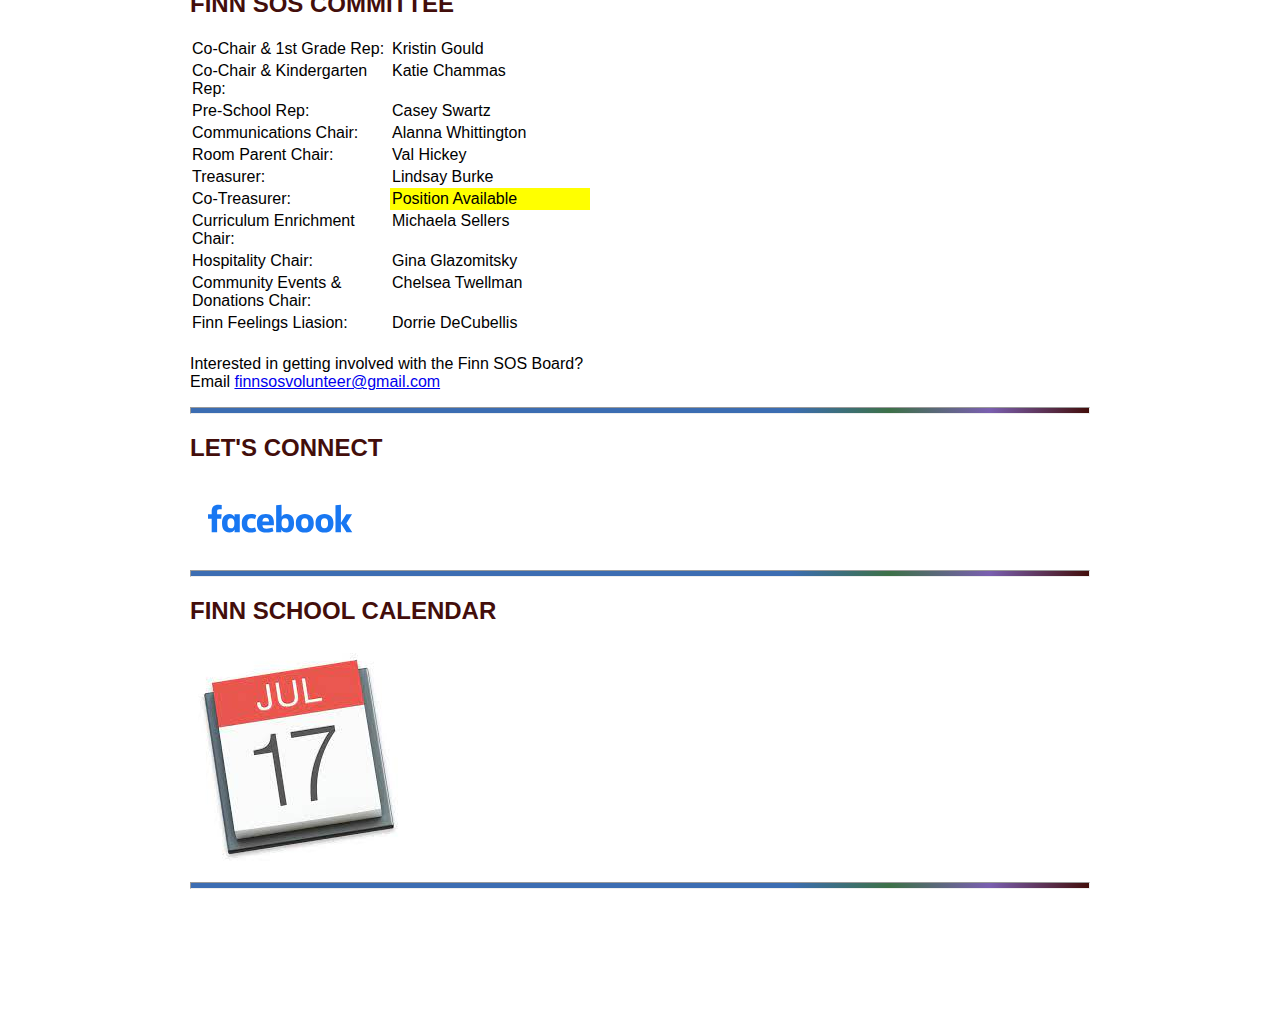
==== commit 4e562b10: "Removed emails" ====
--- a/finn.html
+++ b/finn.html
@@ -126,73 +126,37 @@
           <div class="grid-container">
             <div class="grid-item">Co-Chair & 1st Grade Rep:</div>
             <div class="grid-item">Kristin Gould</div>
-            <div class="grid-item">
-              <a href="mailto:kristinbgould@gmail.com"
-                >kristinbgould@gmail.com</a
-              >
-            </div>
+            <div class="grid-item"></div>
             <div class="grid-item">Co-Chair & Kindergarten Rep:</div>
             <div class="grid-item">Katie Chammas</div>
-            <div class="grid-item">
-              <a href="mailto:katepbedart@gmail.com">katepbedart@gmail.com</a>
-            </div>
+            <div class="grid-item"></div>
             <div class="grid-item">Pre-School Rep:</div>
             <div class="grid-item">Casey Swartz</div>
-            <div class="grid-item">
-              <a href="mailto:clswartz412@gmail.com">clswartz412@gmail.com</a>
-            </div>
+            <div class="grid-item"></div>
             <div class="grid-item">Communications Chair:</div>
             <div class="grid-item">Alanna Whittington</div>
-            <div class="grid-item">
-              <a href="mailto:alannadawn.barnes@gmail.com"
-                >alannadawn.barnes@gmail.com</a
-              >
-            </div>
+            <div class="grid-item"></div>
             <div class="grid-item">Room Parent Chair:</div>
             <div class="grid-item">Val Hickey</div>
-            <div class="grid-item">
-              <a href="mailto:valenemhickey@gmail.com"
-                >valenemhickey@gmail.com</a
-              >
-            </div>
+            <div class="grid-item"></div>
             <div class="grid-item">Treasurer:</div>
             <div class="grid-item">Lindsay Burke</div>
-            <div class="grid-item">
-              <a href="mailto:lindsay.mae.burke@gmail.com"
-                >lindsay.mae.burke@gmail.com</a
-              >
-            </div>
+            <div class="grid-item"></div>
             <div class="grid-item">Co-Treasurer:</div>
             <div class="grid-item-empty">Position Available</div>
-            <div class="grid-item">
-              <a href="mailto:"></a>
-            </div>
+            <div class="grid-item"></div>
             <div class="grid-item">Curriculum Enrichment Chair:</div>
             <div class="grid-item">Michaela Sellers</div>
-            <div class="grid-item">
-              <a href="mailto:mesellers1010@gmail.com"
-                >mesellers1010@gmail.com</a
-              >
-            </div>
+            <div class="grid-item"></div>
             <div class="grid-item">Hospitality Chair:</div>
             <div class="grid-item">Gina Glazomitsky</div>
-            <div class="grid-item">
-              <a href="mailto:ginaglazomitsky@gmail.com"
-                >ginaglazomitsky@gmail.com</a
-              >
-            </div>
+            <div class="grid-item"></div>
             <div class="grid-item">Community Events & Donations Chair:</div>
             <div class="grid-item">Chelsea Twellman</div>
-            <div class="grid-item">
-              <a href="mailto:twellmanfamily20@gmail.com"
-                >twellmanfamily20@gmail.com</a
-              >
-            </div>
+            <div class="grid-item"></div>
             <div class="grid-item">Finn Feelings Liasion:</div>
             <div class="grid-item">Dorrie DeCubellis</div>
-            <div class="grid-item">
-              <a href="mailto:dorothykd88@gmail.com">dorothykd88@gmail.com</a>
-            </div>
+            <div class="grid-item"></div>
           </div>
 
           <p>
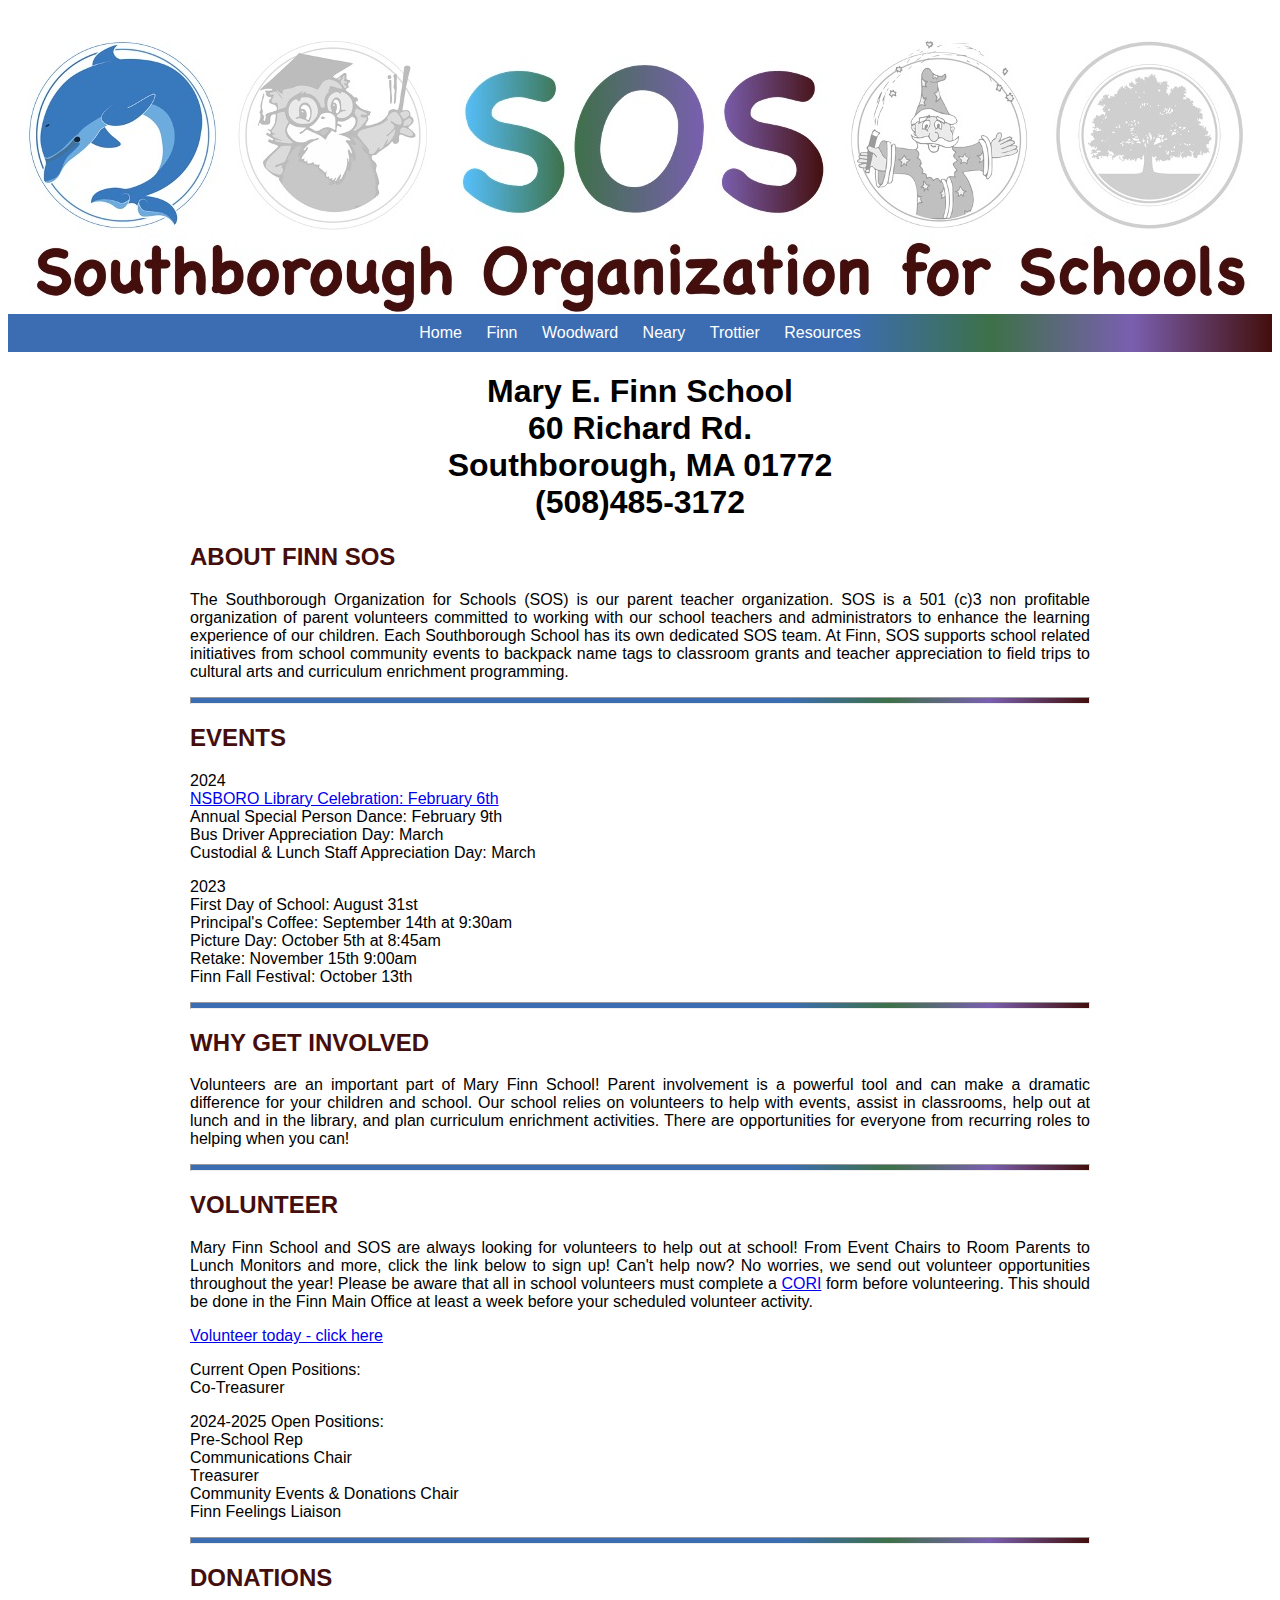
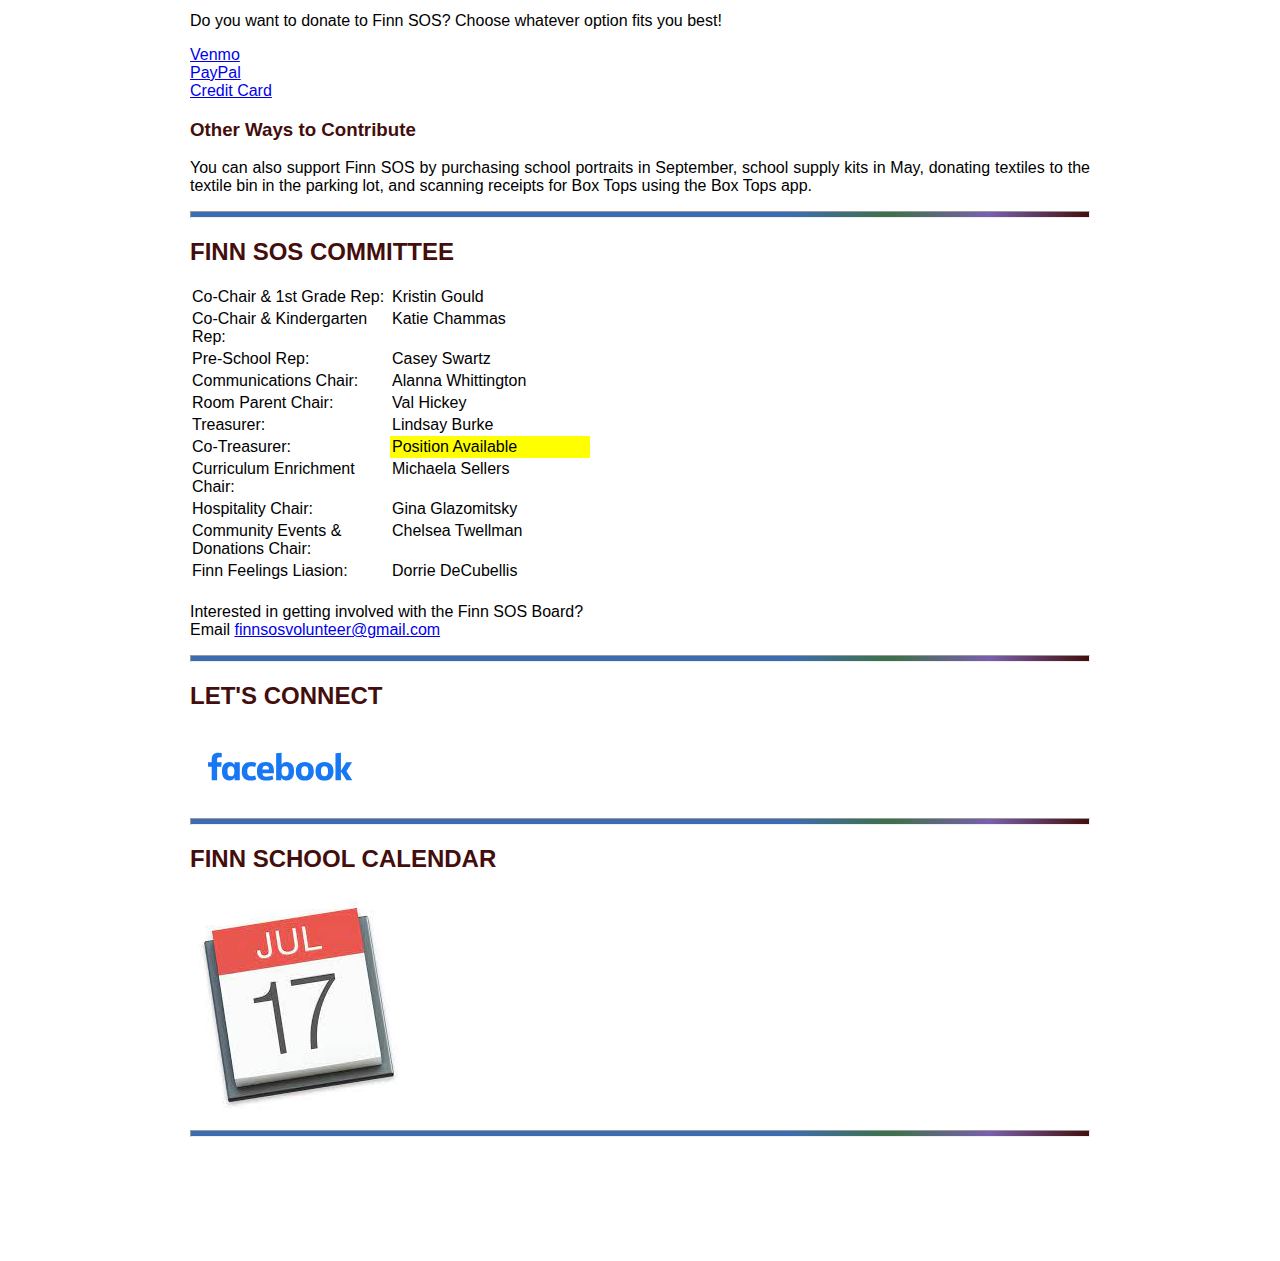
==== commit a45e44d0: "event updates" ====
--- a/finn.html
+++ b/finn.html
@@ -45,8 +45,20 @@
             enrichment programming.
           </p>
           <hr class="page-break" />
-          <h2>2023-2024 EVENTS</h2>
-          <p>
+          <h2>EVENTS</h2>
+          <p>
+            2024<br />
+            <a
+              href="https://go.rallyup.com/specialpersondance/Campaign/Details"
+              target="_blank"
+              >NSBORO Library Celebration: February 6th</a
+            ><br />
+            Annual Special Person Dance: February 9th<br />
+            Bus Driver Appreciation Day: March<br />
+            Custodial & Lunch Staff Appreciation Day: March
+          </p>
+          <p>
+            2023<br />
             First Day of School: August 31st<br />
             Principal's Coffee: September 14th at 9:30am<br />
             Picture Day: October 5th at 8:45am<br />
@@ -88,8 +100,16 @@
             >
           </p>
           <p>
-            Open Positions:<br />
+            Current Open Positions:<br />
             Co-Treasurer
+          </p>
+          <p>
+            2024-2025 Open Positions:<br />
+            Pre-School Rep<br />
+            Communications Chair<br />
+            Treasurer<br />
+            Community Events & Donations Chair<br />
+            Finn Feelings Liaison
           </p>
           <hr class="page-break" />
           <h2>DONATIONS</h2>
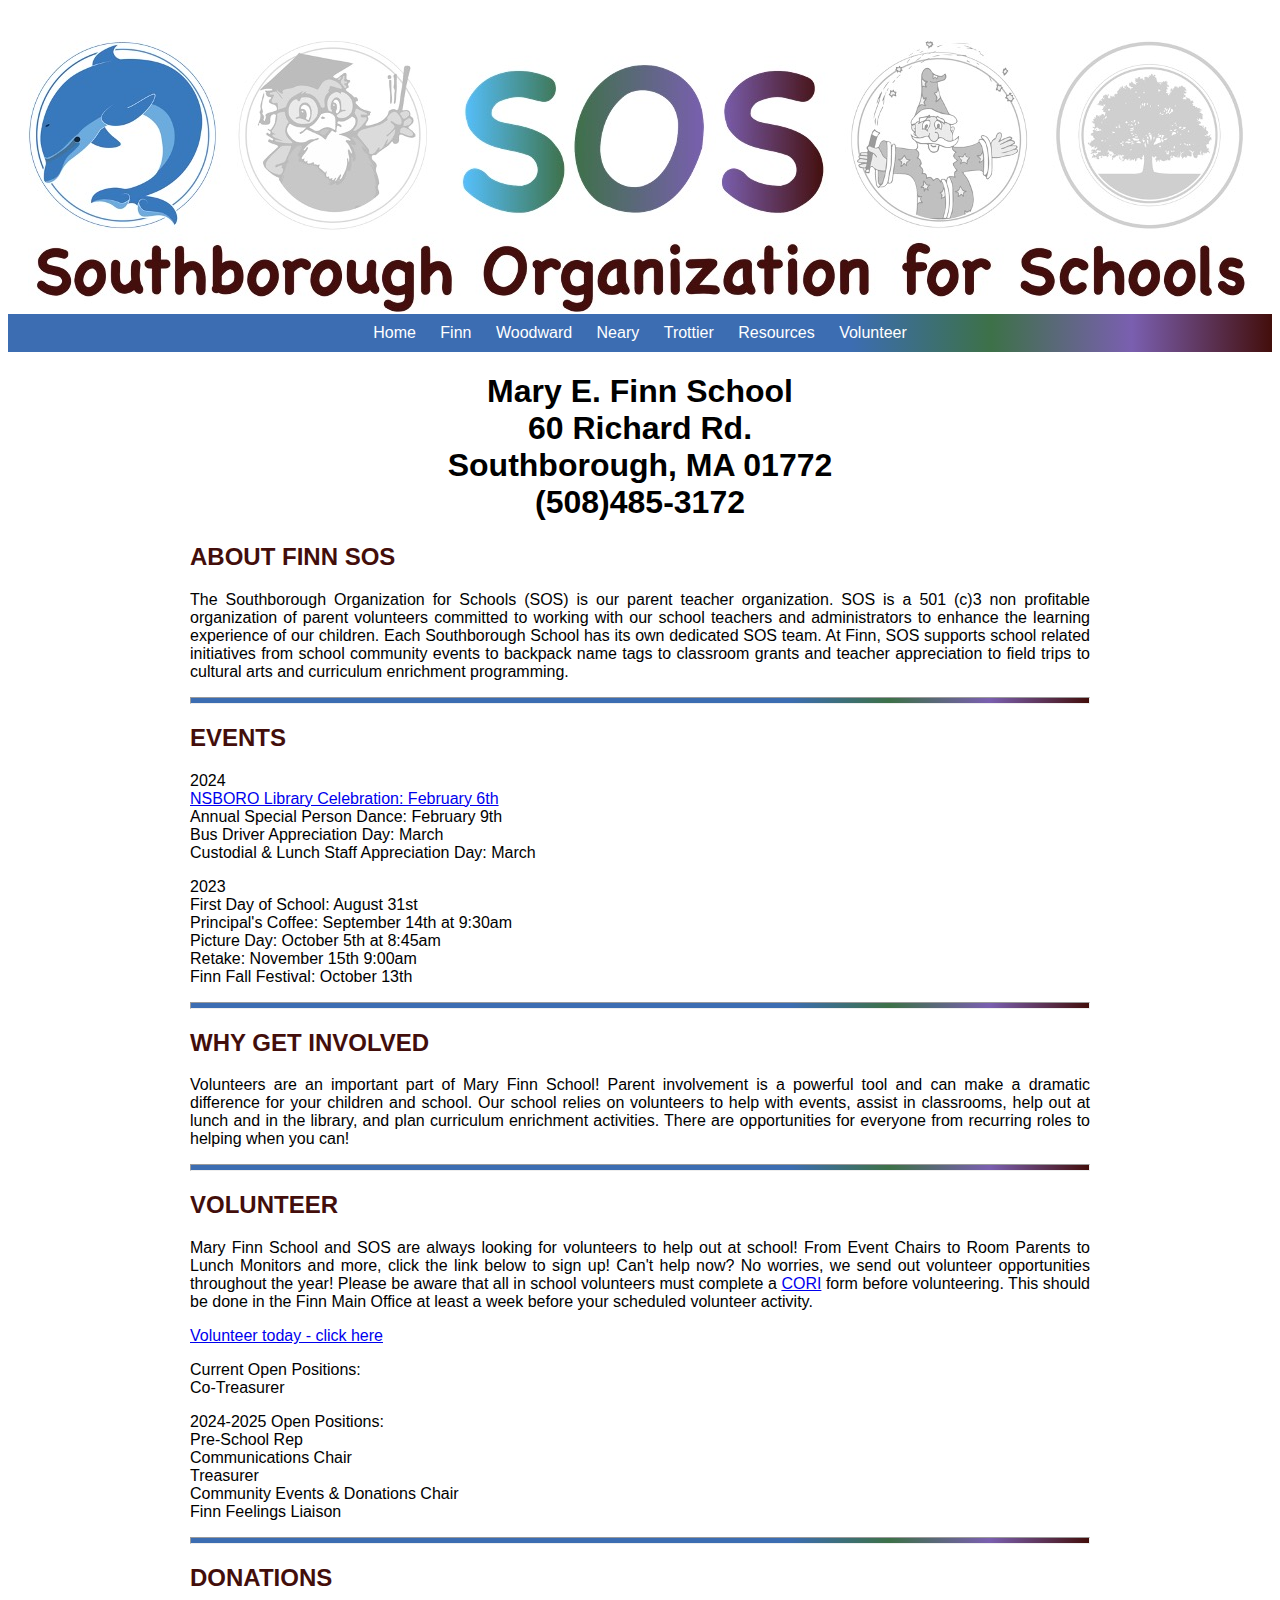
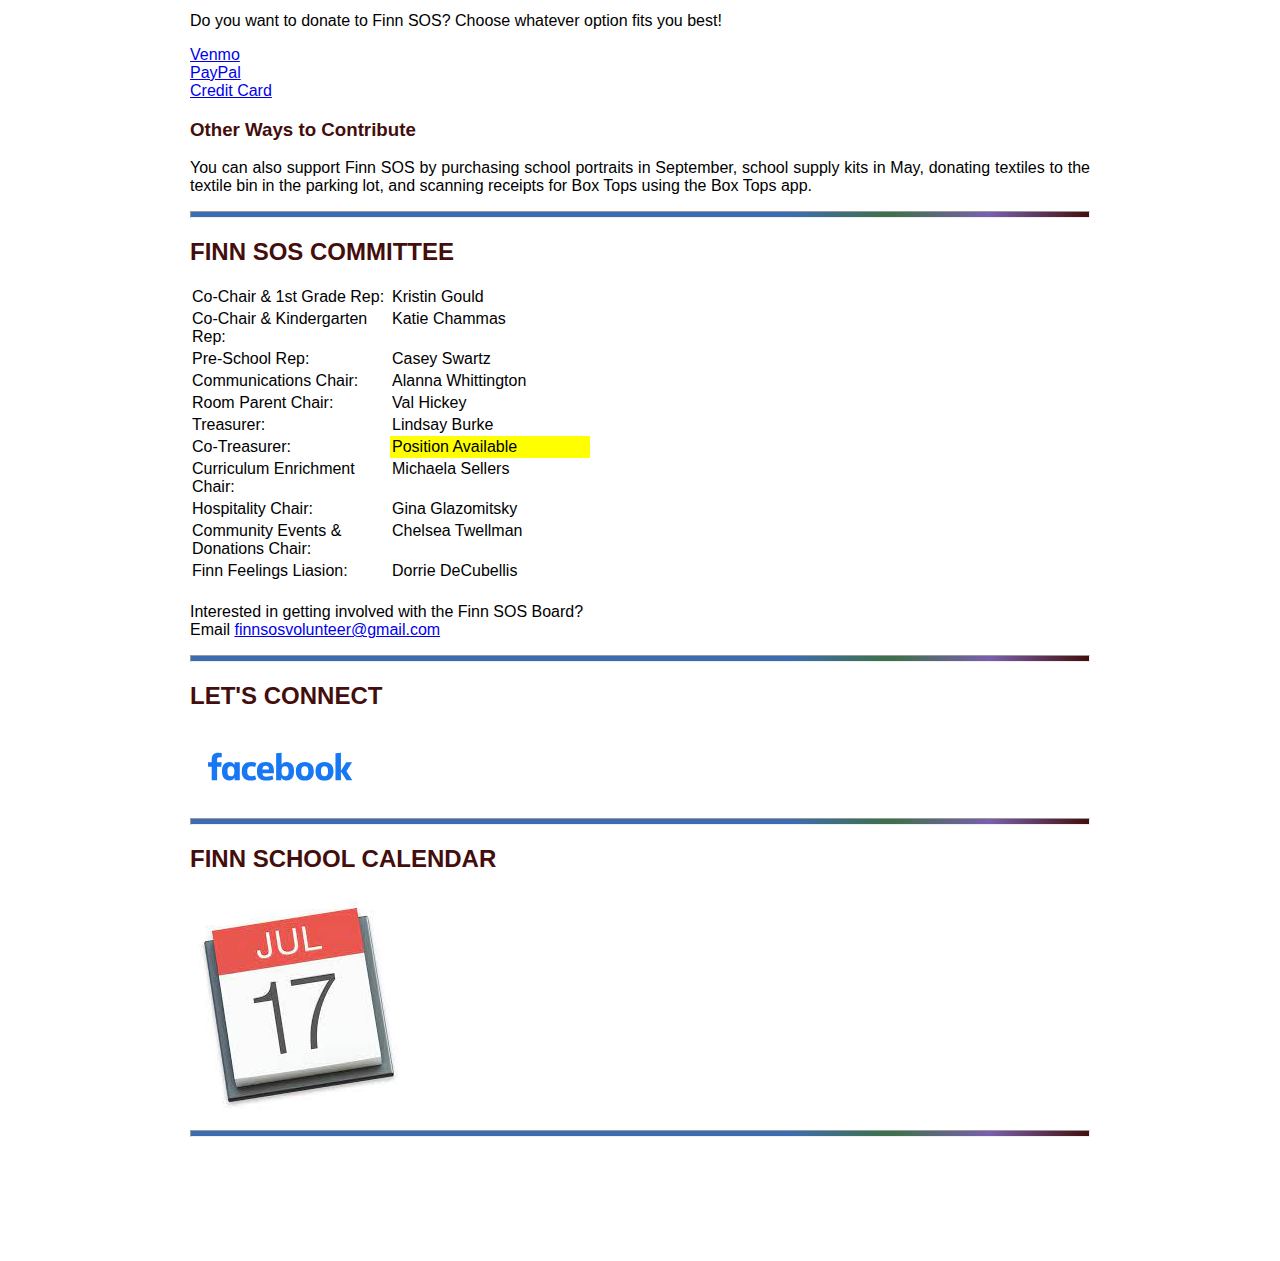
==== commit 426c64dd: "Adding Volunteer Page" ====
--- a/finn.html
+++ b/finn.html
@@ -20,6 +20,7 @@
           <li><a class="navbar" href="neary.html">Neary</a></li>
           <li><a class="navbar" href="trottier.html">Trottier</a></li>
           <li><a class="navbar" href="resources.html">Resources</a></li>
+          <li><a class="navbar" href="volunteer.html">Volunteer</a></li>
         </ul>
       </nav>
     </header>
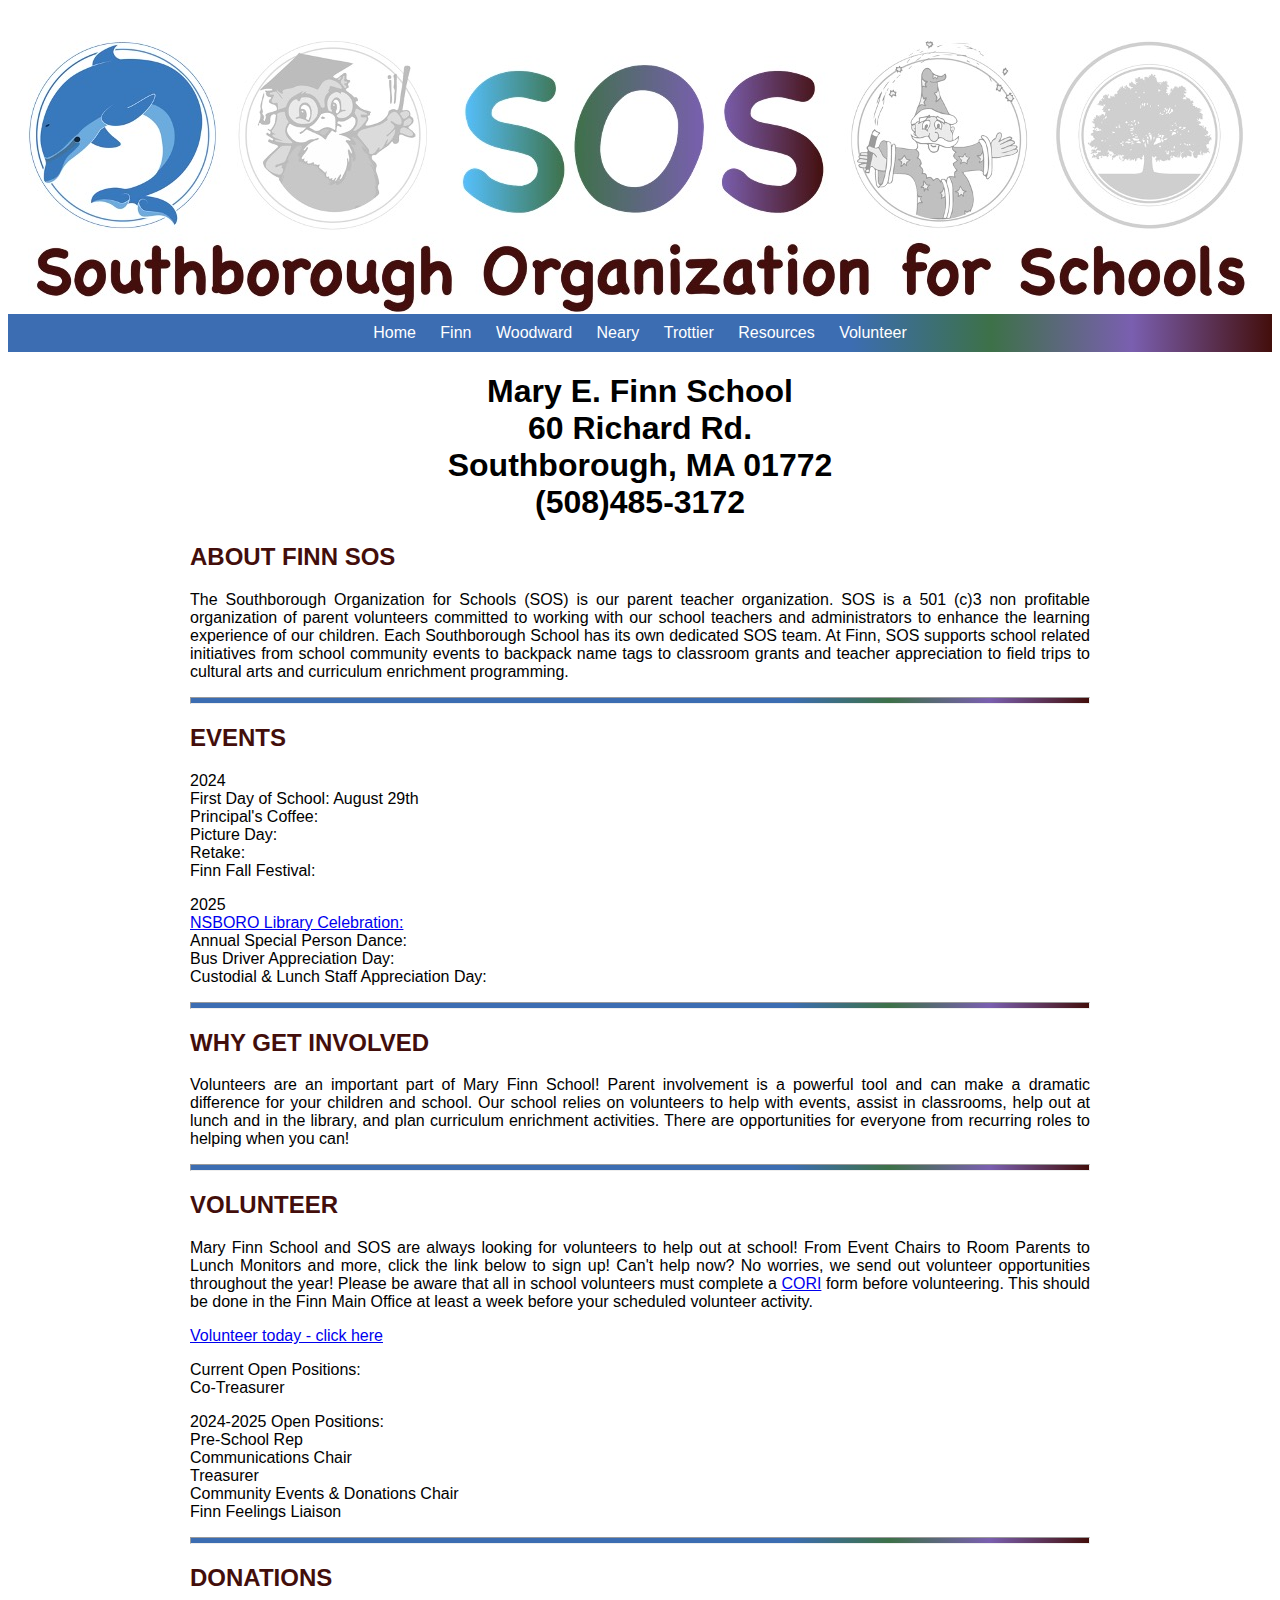
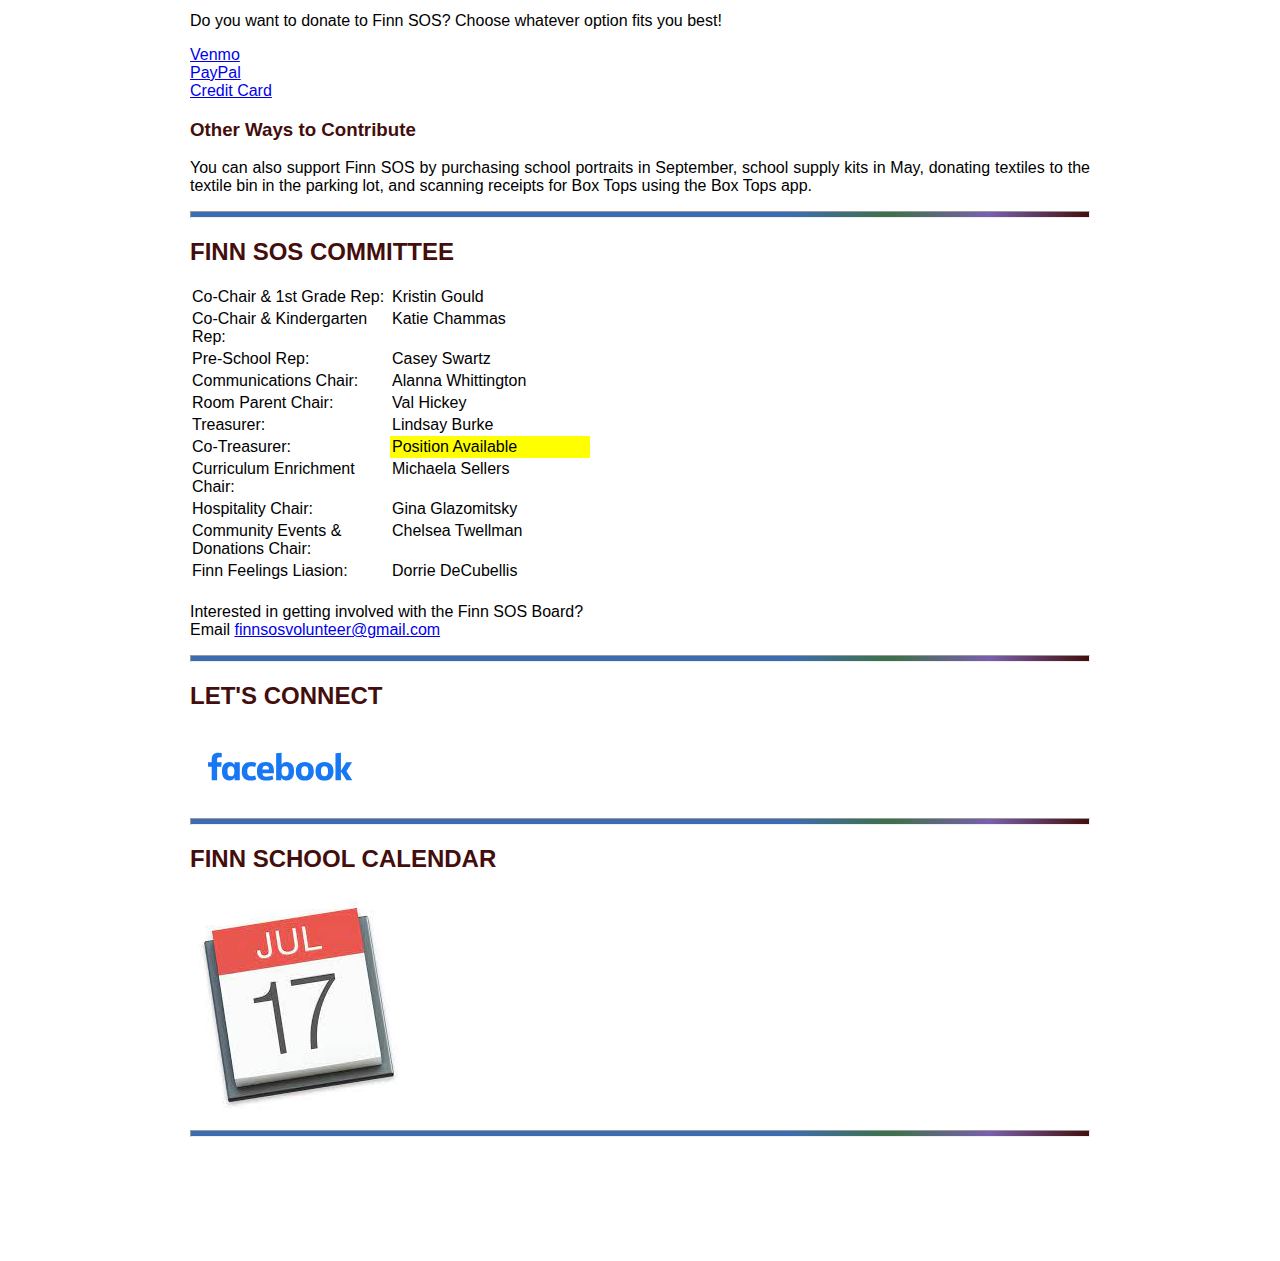
==== commit f812066a: "2024-25 updates" ====
--- a/finn.html
+++ b/finn.html
@@ -49,22 +49,22 @@
           <h2>EVENTS</h2>
           <p>
             2024<br />
+            First Day of School: August 29th<br />
+            Principal's Coffee:<br />
+            Picture Day:<br />
+            Retake:<br />
+            Finn Fall Festival:
+          </p>
+          <p>
+            2025<br />
             <a
               href="https://go.rallyup.com/specialpersondance/Campaign/Details"
               target="_blank"
-              >NSBORO Library Celebration: February 6th</a
+              >NSBORO Library Celebration:</a
             ><br />
-            Annual Special Person Dance: February 9th<br />
-            Bus Driver Appreciation Day: March<br />
-            Custodial & Lunch Staff Appreciation Day: March
-          </p>
-          <p>
-            2023<br />
-            First Day of School: August 31st<br />
-            Principal's Coffee: September 14th at 9:30am<br />
-            Picture Day: October 5th at 8:45am<br />
-            Retake: November 15th 9:00am<br />
-            Finn Fall Festival: October 13th
+            Annual Special Person Dance:<br />
+            Bus Driver Appreciation Day:<br />
+            Custodial & Lunch Staff Appreciation Day:
           </p>
           <hr class="page-break" />
           <h2>WHY GET INVOLVED</h2>
